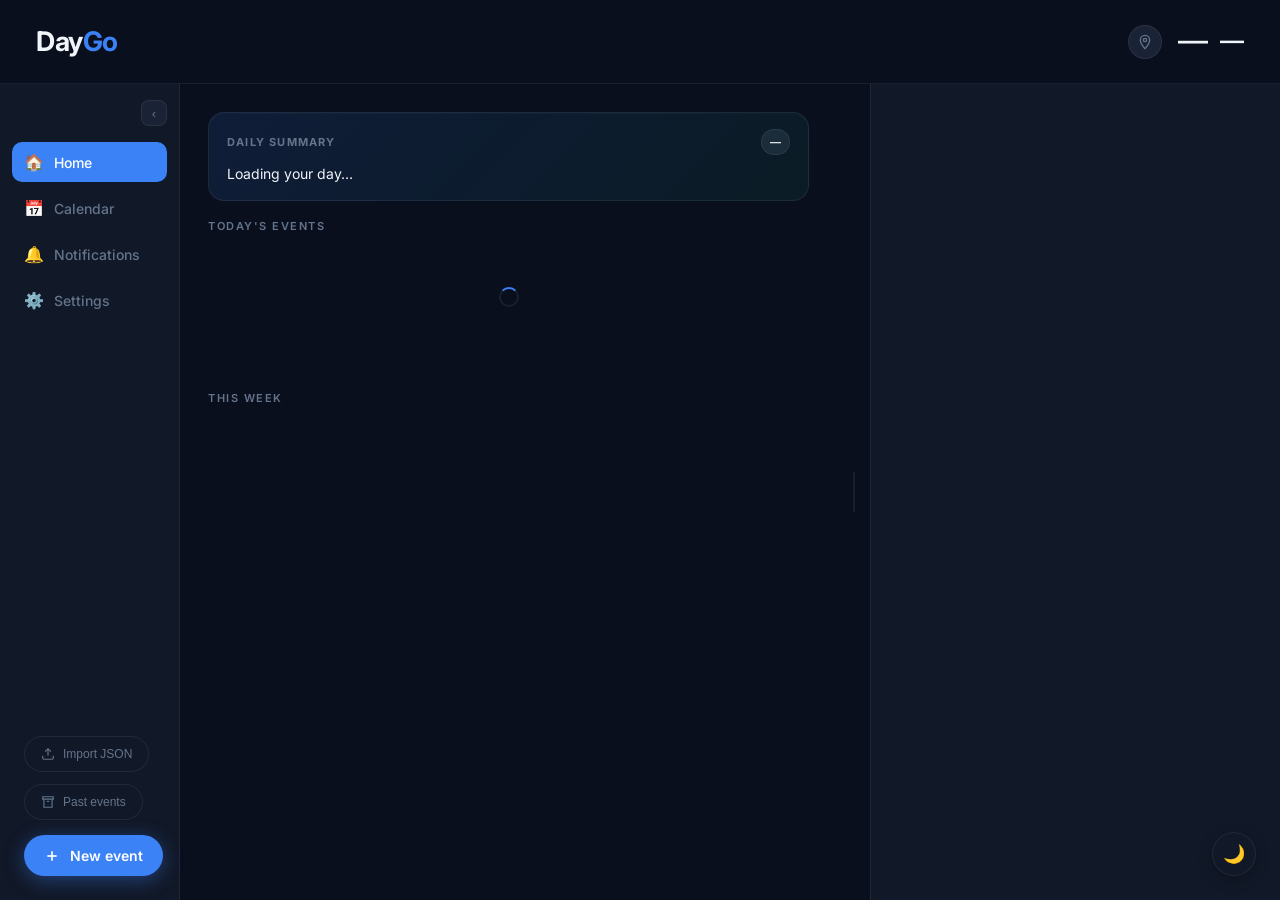
==== frontend/index.html @ 2841b11c "Dashboard summary" ====
<!DOCTYPE html>
<html lang="en" data-theme="dark">

<head>
  <meta charset="UTF-8">
  <meta name="viewport" content="width=device-width, initial-scale=1, viewport-fit=cover">
  <title>DayGo</title>
  <link href="https://fonts.googleapis.com/css2?family=Inter:wght@300;400;500;600;700&display=swap" rel="stylesheet">
  <link href="https://api.mapbox.com/mapbox-gl-js/v3.3.0/mapbox-gl.css" rel="stylesheet">
  <script src="https://api.mapbox.com/mapbox-gl-js/v3.3.0/mapbox-gl.js"></script>
  <style>
    :root {
      --bg: #0a0f1e;
      --surface: #111827;
      --surface2: #1a2235;
      --border: rgba(255, 255, 255, 0.07);
      --text: #f1f5f9;
      --text-muted: #64748b;
      --accent: #3b82f6;
      --accent-glow: rgba(59, 130, 246, 0.2);
      --upcoming: #3b82f6;
      --active: #10b981;
      --card-w: 280px;
      --radius: 14px;
      --transition: 0.22s cubic-bezier(.4, 0, .2, 1);
      --topbar-h: 84px;
    }

    [data-theme="light"] {
      --bg: #f0f4f8;
      --surface: #ffffff;
      --surface2: #e8edf3;
      --border: rgba(0, 0, 0, 0.08);
      --text: #0f172a;
      --text-muted: #94a3b8;
      --accent-glow: rgba(59, 130, 246, 0.1);
    }

    *,
    *::before,
    *::after {
      box-sizing: border-box;
      margin: 0;
      padding: 0;
    }

    html,
    body {
      height: 100%;
      font-family: 'Inter', sans-serif;
      background: var(--bg);
      color: var(--text);
      overflow: hidden;
      transition: background var(--transition), color var(--transition);
    }

    #topbar {
      position: fixed;
      top: 0;
      left: 0;
      right: 0;
      z-index: 100;
      height: var(--topbar-h);
      display: flex;
      align-items: center;
      justify-content: space-between;
      padding: 0 36px;
      padding-top: env(safe-area-inset-top, 0px);
      background: var(--bg);
      border-bottom: 1px solid var(--border);
    }

    #logo {
      font-size: 27px;
      font-weight: 700;
      letter-spacing: -0.5px;
      color: var(--text);
    }

    #logo span {
      color: var(--accent);
    }

    #weather-widget {
      display: flex;
      flex-direction: column;
      align-items: flex-end;
      gap: 3px;
      font-size: 21px;
      font-weight: 500;
      color: var(--text);
    }

    #weather-main {
      display: flex;
      align-items: center;
      gap: 12px;
    }

    #weather-widget .emoji {
      font-size: 30px;
    }

    #weather-temp {
      font-size: 24px;
      font-weight: 600;
    }

    #weather-city {
      font-size: 17px;
      color: var(--text-muted);
    }

    #topbar-right {
      display: flex;
      align-items: center;
      gap: 16px;
    }

    #locate-btn {
      width: 34px;
      height: 34px;
      flex-shrink: 0;
      border-radius: 50%;
      border: 1px solid var(--border);
      background: var(--surface2);
      color: var(--text-muted);
      display: flex;
      align-items: center;
      justify-content: center;
      cursor: pointer;
      font-size: 16px;
      transition: color var(--transition), background var(--transition), border-color var(--transition);
    }

    #locate-btn:hover {
      background: var(--surface);
      color: var(--text);
    }

    #locate-btn.active {
      color: var(--accent);
      border-color: var(--accent);
      box-shadow: 0 0 12px 2px rgba(59, 130, 246, 0.55);
    }

    #locate-btn.denied {
      color: #f59e0b;
      border-color: #f59e0b;
      box-shadow: 0 0 12px 2px rgba(245, 158, 11, 0.55);
    }

    #locate-btn.locating {
      animation: pulseLocate 1s ease-in-out infinite;
    }

    @keyframes pulseLocate {
      0%, 100% { opacity: 1; }
      50% { opacity: 0.4; }
    }

    #main {
      position: fixed;
      top: var(--topbar-h);
      left: 0;
      right: 0;
      bottom: 0;
      display: flex;
      flex-direction: row;
    }

    #event-area {
      flex: 1;
      display: flex;
      flex-direction: column;
      padding: 28px 0 28px 28px;
      min-width: 0;
      overflow: hidden;
    }

    #leave-by {
      margin-bottom: 24px;
      padding-right: 28px;
      flex-shrink: 0;
    }

    #leave-by .label {
      font-size: 11px;
      font-weight: 600;
      text-transform: uppercase;
      letter-spacing: 1.5px;
      color: var(--text-muted);
      margin-bottom: 4px;
    }

    #leave-by .time {
      font-size: 48px;
      font-weight: 700;
      line-height: 1;
      color: var(--accent);
      letter-spacing: -2px;
    }

    #leave-by .event-name {
      font-size: 13px;
      color: var(--text-muted);
      margin-top: 4px;
    }

    #leave-by.hidden {
      display: none;
    }

    .summary-card {
      background: linear-gradient(135deg, rgba(59, 130, 246, 0.12), rgba(16, 185, 129, 0.08));
      border: 1px solid var(--border);
      border-radius: 16px;
      padding: 16px 18px;
      margin-bottom: 18px;
      margin-right: 28px;
      box-shadow: inset 0 1px 0 rgba(255, 255, 255, 0.02);
    }

    .summary-header {
      display: flex;
      align-items: center;
      justify-content: space-between;
      gap: 12px;
      margin-bottom: 8px;
    }

    .summary-label {
      font-size: 11px;
      font-weight: 700;
      text-transform: uppercase;
      letter-spacing: 1.2px;
      color: var(--text-muted);
    }

    .summary-weather-pill {
      display: inline-flex;
      align-items: center;
      gap: 6px;
      padding: 5px 8px;
      border-radius: 999px;
      background: rgba(148, 163, 184, 0.12);
      border: 1px solid var(--border);
      font-size: 11px;
      color: var(--text);
      font-weight: 600;
    }

    .summary-card p {
      margin: 0;
      color: var(--text);
      font-size: 14px;
      line-height: 1.5;
    }

    #sections-scroll {
      flex: 1;
      min-height: 0;
      overflow-y: auto;
      overflow-x: hidden;
    }

    #sections-scroll::-webkit-scrollbar {
      width: 4px;
    }

    #sections-scroll::-webkit-scrollbar-track {
      background: transparent;
    }

    #sections-scroll::-webkit-scrollbar-thumb {
      background: var(--border);
      border-radius: 4px;
    }

    .events-section {
      flex-shrink: 0;
      margin-bottom: 28px;
    }

    .events-section:last-child {
      margin-bottom: 0;
    }

    .ribbon-label {
      font-size: 11px;
      font-weight: 600;
      text-transform: uppercase;
      letter-spacing: 1.5px;
      color: var(--text-muted);
      margin-bottom: 14px;
      padding-right: 28px;
      flex-shrink: 0;
    }

    .ribbon {
      display: flex;
      gap: 16px;
      overflow-x: auto;
      overflow-y: visible;
      padding-bottom: 16px;
      padding-right: 28px;
      scroll-snap-type: x mandatory;
      -webkit-overflow-scrolling: touch;
      flex-shrink: 0;
    }

    .ribbon::-webkit-scrollbar {
      height: 4px;
    }

    .ribbon::-webkit-scrollbar-track {
      background: transparent;
    }

    .ribbon::-webkit-scrollbar-thumb {
      background: var(--border);
      border-radius: 4px;
    }

    .event-card {
      flex: 0 0 var(--card-w);
      background: var(--surface);
      border: 1px solid var(--border);
      border-radius: var(--radius);
      padding: 20px;
      scroll-snap-align: start;
      cursor: pointer;
      transition: transform var(--transition), border-color var(--transition), box-shadow var(--transition);
      position: relative;
      overflow: hidden;
    }

    .event-card:hover {
      transform: translateY(-3px);
      box-shadow: 0 8px 32px var(--accent-glow);
    }

    .event-card:hover .card-actions {
      opacity: 1;
    }

    .event-card.active-card .card-status {
      color: #10b981 !important;
    }

    .card-accent-bar {
      position: absolute;
      top: 0;
      left: 0;
      right: 0;
      height: 3px;
      border-radius: var(--radius) var(--radius) 0 0;
    }

    .card-status {
      font-size: 10px;
      font-weight: 600;
      text-transform: uppercase;
      letter-spacing: 1px;
      margin-bottom: 10px;
    }

    .card-title {
      font-size: 16px;
      font-weight: 600;
      margin-bottom: 6px;
      white-space: nowrap;
      overflow: hidden;
      text-overflow: ellipsis;
    }

    .card-time {
      font-size: 22px;
      font-weight: 700;
      letter-spacing: -0.5px;
      color: var(--text);
      margin-bottom: 12px;
    }

    .card-divider {
      height: 1px;
      background: var(--border);
      margin-bottom: 12px;
    }

    .card-location {
      font-size: 12px;
      color: var(--text-muted);
      display: flex;
      align-items: flex-start;
      gap: 6px;
      line-height: 1.4;
      text-decoration: none;
      transition: color var(--transition);
    }

    .card-location:hover {
      color: var(--accent);
      text-decoration: underline;
    }

    .card-location svg {
      flex-shrink: 0;
      margin-top: 1px;
    }

    .card-description {
      font-size: 12px;
      color: var(--text-muted);
      line-height: 1.4;
      margin-top: 10px;
      display: -webkit-box;
      line-clamp: 2;
      -webkit-line-clamp: 2;
      -webkit-box-orient: vertical;
      overflow: hidden;
    }

    .day-toggle-row {
      display: flex;
      gap: 6px;
      flex-wrap: wrap;
    }

    .day-chip {
      width: 34px;
      height: 34px;
      border-radius: 8px;
      border: 1px solid var(--border);
      background: var(--surface2);
      color: var(--text-muted);
      font-size: 12px;
      font-weight: 600;
      font-family: 'Inter', sans-serif;
      cursor: pointer;
      display: flex;
      align-items: center;
      justify-content: center;
      transition: background var(--transition), color var(--transition), border-color var(--transition);
    }

    .day-chip.active {
      background: var(--accent);
      color: #fff;
      border-color: var(--accent);
    }

    #f-repeat-note {
      display: none;
      font-size: 12px;
      color: var(--text-muted);
      margin-bottom: 16px;
      line-height: 1.4;
    }

    .card-mode {
      margin-top: 12px;
      display: inline-flex;
      align-items: center;
      gap: 5px;
      font-size: 11px;
      font-weight: 500;
      color: var(--text-muted);
      background: var(--surface2);
      padding: 4px 10px;
      border-radius: 20px;
    }

    .card-dot {
      position: absolute;
      bottom: 14px;
      right: 14px;
      width: 10px;
      height: 10px;
      border-radius: 50%;
      border: 2px solid var(--surface);
    }

    .card-actions {
      position: absolute;
      top: 14px;
      right: 14px;
      display: flex;
      gap: 6px;
      opacity: 0;
      transition: opacity var(--transition);
    }

    .card-action-btn {
      width: 28px;
      height: 28px;
      border-radius: 8px;
      border: 1px solid var(--border);
      background: var(--surface2);
      color: var(--text-muted);
      display: flex;
      align-items: center;
      justify-content: center;
      cursor: pointer;
      font-size: 13px;
      transition: background var(--transition), color var(--transition), border-color var(--transition);
    }

    .card-action-btn:hover {
      background: var(--surface);
      color: var(--text);
      border-color: var(--accent);
    }

    .card-action-btn.delete:hover {
      border-color: #ef4444;
      color: #ef4444;
    }

    .empty-state {
      display: none;
      flex-direction: column;
      align-items: flex-start;
      justify-content: center;
      height: 120px;
      color: var(--text-muted);
    }

    .empty-state .big {
      font-size: 28px;
      margin-bottom: 8px;
    }

    .empty-state p {
      font-size: 14px;
    }

    #import-btn {
      position: fixed;
      left: 24px;
      bottom: calc(24px + env(safe-area-inset-bottom, 0px) + 104px);
      z-index: 200;
      display: flex;
      align-items: center;
      gap: 8px;
      font-size: 12px;
      font-weight: 500;
      color: var(--text-muted);
      background: var(--surface);
      border: 1px solid var(--border);
      padding: 10px 16px;
      border-radius: 30px;
      cursor: pointer;
      transition: color var(--transition), background var(--transition);
    }

    #import-btn:hover {
      color: var(--text);
      background: var(--surface2);
    }

    #import-overlay {
      position: fixed;
      inset: 0;
      z-index: 300;
      background: rgba(0, 0, 0, 0.6);
      backdrop-filter: blur(4px);
      display: flex;
      align-items: center;
      justify-content: center;
      opacity: 0;
      pointer-events: none;
      transition: opacity var(--transition);
    }

    #import-overlay.open {
      opacity: 1;
      pointer-events: all;
    }

    #import-modal {
      background: var(--surface);
      border: 1px solid var(--border);
      border-radius: 20px;
      padding: 32px;
      width: 520px;
      max-width: 95vw;
      max-height: 90vh;
      overflow-y: auto;
      transform: translateY(16px);
      transition: transform var(--transition);
    }

    #import-overlay.open #import-modal {
      transform: translateY(0);
    }

    #import-modal h2 {
      font-size: 20px;
      font-weight: 700;
      margin-bottom: 16px;
    }

    #import-modal p.hint {
      font-size: 12px;
      color: var(--text-muted);
      margin-bottom: 16px;
      line-height: 1.5;
    }

    #import-json {
      width: 100%;
      padding: 12px 14px;
      border-radius: 10px;
      background: var(--surface2);
      border: 1px solid var(--border);
      color: var(--text);
      font-size: 12px;
      font-family: 'SFMono-Regular', Consolas, monospace;
      outline: none;
      resize: vertical;
      min-height: 220px;
      line-height: 1.5;
      transition: border-color var(--transition);
    }

    #import-json:focus {
      border-color: var(--accent);
    }

    #archive-btn {
      position: fixed;
      left: 24px;
      bottom: calc(24px + env(safe-area-inset-bottom, 0px) + 56px);
      z-index: 200;
      display: flex;
      align-items: center;
      gap: 8px;
      font-size: 12px;
      font-weight: 500;
      color: var(--text-muted);
      background: var(--surface);
      border: 1px solid var(--border);
      padding: 10px 16px;
      border-radius: 30px;
      cursor: pointer;
      transition: color var(--transition), background var(--transition);
    }

    #archive-btn:hover {
      color: var(--text);
      background: var(--surface2);
    }

    #resize-handle {
      width: clamp(10px, 1vw, 18px);
      flex-shrink: 0;
      background: transparent;
      cursor: col-resize;
      position: relative;
      margin: 0 clamp(8px, 0.8vw, 16px);
    }

    #resize-handle::after {
      content: '';
      position: absolute;
      top: 50%;
      left: 50%;
      transform: translate(-50%, -50%);
      width: 2px;
      height: 40px;
      background: var(--border);
      border-radius: 2px;
      transition: background var(--transition), height var(--transition);
    }

    #resize-handle:hover::after,
    #resize-handle.dragging::after {
      background: var(--accent);
      height: 60px;
    }

    #map-panel {
      width: clamp(260px, 32vw, 420px);
      flex-shrink: 0;
      background: var(--surface);
      border-left: 1px solid var(--border);
      display: flex;
      flex-direction: column;
      min-width: 200px;
      max-width: 60vw;
    }

    #map {
      flex: 1;
    }

    #nav-sidebar {
      width: clamp(150px, 18vw, 180px);
      flex-shrink: 0;
      background: var(--surface);
      border-right: 1px solid var(--border);
      display: flex;
      flex-direction: column;
      gap: 6px;
      padding: 16px 12px;
      overflow: hidden;
      transition: width var(--transition), padding var(--transition);
    }

    #nav-sidebar.collapsed {
      width: 60px;
      padding: 16px 10px;
    }

    #nav-toggle {
      align-self: flex-end;
      width: 26px;
      height: 26px;
      border-radius: 8px;
      border: 1px solid var(--border);
      background: var(--surface2);
      color: var(--text-muted);
      font-size: 13px;
      cursor: pointer;
      margin-bottom: 10px;
      flex-shrink: 0;
      transition: transform var(--transition), background var(--transition), color var(--transition);
    }

    #nav-sidebar.collapsed #nav-toggle {
      transform: rotate(180deg);
    }

    .nav-btn {
      position: relative;
      display: flex;
      align-items: center;
      gap: 10px;
      padding: 10px 12px;
      border-radius: 10px;
      border: none;
      background: transparent;
      color: var(--text-muted);
      font-size: 14px;
      font-weight: 500;
      font-family: 'Inter', sans-serif;
      cursor: pointer;
      white-space: nowrap;
      transition: background var(--transition), color var(--transition);
    }

    .nav-btn:hover {
      background: var(--surface2);
      color: var(--text);
    }

    .nav-btn.active {
      background: var(--accent);
      color: #fff;
    }

    .nav-btn.has-unread .nav-badge {
      opacity: 1;
      transform: scale(1);
    }

    .nav-icon {
      font-size: 16px;
      flex-shrink: 0;
    }

    .nav-badge {
      position: absolute;
      top: 6px;
      right: 8px;
      min-width: 18px;
      height: 18px;
      padding: 0 6px;
      border-radius: 999px;
      background: #ef4444;
      color: #fff;
      font-size: 10px;
      font-weight: 700;
      line-height: 18px;
      text-align: center;
      box-shadow: 0 0 12px rgba(239, 68, 68, 0.7);
      opacity: 0;
      transform: scale(0.7);
      transition: opacity var(--transition), transform var(--transition);
    }

    #nav-sidebar.collapsed .nav-label {
      display: none;
    }

    #content-area {
      flex: 1;
      display: flex;
      flex-direction: column;
      min-width: 0;
      overflow: hidden;
    }

    #home-view {
      flex: 1;
      display: flex;
      min-height: 0;
    }

    .mapboxgl-ctrl-bottom-left,
    .mapboxgl-ctrl-bottom-right {
      display: none;
    }

    #theme-toggle {
      position: fixed;
      bottom: 24px;
      right: 24px;
      z-index: 200;
      bottom: calc(24px + env(safe-area-inset-bottom, 0px));
      width: 44px;
      height: 44px;
      border-radius: 50%;
      background: var(--surface);
      border: 1px solid var(--border);
      display: flex;
      align-items: center;
      justify-content: center;
      cursor: pointer;
      font-size: 18px;
      box-shadow: 0 4px 16px rgba(0, 0, 0, 0.2);
      transition: background var(--transition), transform var(--transition);
    }

    #theme-toggle:hover {
      transform: scale(1.08);
    }

    #create-btn {
      position: fixed;
      bottom: 24px;
      left: 24px;
      z-index: 200;
      bottom: calc(24px + env(safe-area-inset-bottom, 0px));
      display: flex;
      align-items: center;
      gap: 10px;
      padding: 12px 20px;
      border-radius: 30px;
      background: var(--accent);
      color: #fff;
      border: none;
      cursor: pointer;
      font-size: 14px;
      font-weight: 600;
      font-family: 'Inter', sans-serif;
      box-shadow: 0 4px 20px rgba(59, 130, 246, 0.4);
      transition: transform var(--transition), box-shadow var(--transition);
    }

    #create-btn:hover {
      transform: translateY(-2px);
      box-shadow: 0 8px 28px rgba(59, 130, 246, 0.5);
    }

    #modal-overlay {
      position: fixed;
      inset: 0;
      z-index: 300;
      background: rgba(0, 0, 0, 0.6);
      backdrop-filter: blur(4px);
      display: flex;
      align-items: center;
      justify-content: center;
      opacity: 0;
      pointer-events: none;
      transition: opacity var(--transition);
    }

    #modal-overlay.open {
      opacity: 1;
      pointer-events: all;
    }

    #modal {
      background: var(--surface);
      border: 1px solid var(--border);
      border-radius: 20px;
      padding: 32px;
      width: 440px;
      max-width: 95vw;
      max-height: 90vh;
      overflow-y: auto;
      transform: translateY(16px);
      transition: transform var(--transition);
    }

    #modal-overlay.open #modal {
      transform: translateY(0);
    }

    #modal h2 {
      font-size: 20px;
      font-weight: 700;
      margin-bottom: 24px;
    }

    .field {
      margin-bottom: 16px;
    }

    .field label {
      display: block;
      font-size: 11px;
      font-weight: 600;
      text-transform: uppercase;
      letter-spacing: 1px;
      color: var(--text-muted);
      margin-bottom: 6px;
    }

    .field input,
    .field select,
    .field textarea {
      width: 100%;
      padding: 10px 14px;
      border-radius: 10px;
      background: var(--surface2);
      border: 1px solid var(--border);
      color: var(--text);
      font-size: 14px;
      font-family: 'Inter', sans-serif;
      outline: none;
      transition: border-color var(--transition);
    }

    .field textarea {
      resize: vertical;
      min-height: 64px;
      line-height: 1.4;
    }

    .field input:focus,
    .field select:focus,
    .field textarea:focus {
      border-color: var(--accent);
    }

    .field select option {
      background: var(--surface);
    }

    .field-row {
      display: flex;
      gap: 12px;
    }

    .field-row .field {
      flex: 1;
    }

    #autocomplete-results {
      background: var(--surface);
      border: 1px solid var(--border);
      border-radius: 10px;
      margin-top: 4px;
      overflow: hidden;
      max-height: 180px;
      overflow-y: auto;
    }

    .autocomplete-item {
      padding: 10px 14px;
      font-size: 13px;
      cursor: pointer;
      border-bottom: 1px solid var(--border);
      transition: background var(--transition);
    }

    .autocomplete-item:last-child {
      border-bottom: none;
    }

    .autocomplete-item:hover {
      background: var(--surface2);
    }

    .modal-actions {
      display: flex;
      gap: 10px;
      margin-top: 24px;
    }

    .btn-primary {
      flex: 1;
      padding: 12px;
      border-radius: 10px;
      background: var(--accent);
      color: #fff;
      border: none;
      font-size: 14px;
      font-weight: 600;
      font-family: 'Inter', sans-serif;
      cursor: pointer;
      transition: opacity var(--transition);
    }

    .btn-primary:hover {
      opacity: 0.9;
    }

    .btn-secondary {
      padding: 12px 20px;
      border-radius: 10px;
      background: var(--surface2);
      color: var(--text);
      border: 1px solid var(--border);
      font-size: 14px;
      font-weight: 500;
      font-family: 'Inter', sans-serif;
      cursor: pointer;
    }

    #archive-overlay {
      position: fixed;
      inset: 0;
      z-index: 300;
      background: rgba(0, 0, 0, 0.5);
      backdrop-filter: blur(4px);
      opacity: 0;
      pointer-events: none;
      transition: opacity var(--transition);
    }

    #archive-overlay.open {
      opacity: 1;
      pointer-events: all;
    }

    #archive-drawer {
      position: fixed;
      bottom: 0;
      left: 0;
      z-index: 400;
      background: var(--surface);
      border-top: 1px solid var(--border);
      border-radius: 20px 20px 0 0;
      padding: 28px;
      padding-bottom: calc(28px + env(safe-area-inset-bottom, 0px));
      max-height: 60vh;
      overflow-y: auto;
      transform: translateY(100%);
      transition: transform var(--transition);
      width: 100%;
    }

    #archive-overlay.open+#archive-drawer {
      transform: translateY(0);
    }

    #archive-drawer h2 {
      font-size: 18px;
      font-weight: 700;
      margin-bottom: 20px;
    }

    .archive-item {
      display: flex;
      justify-content: space-between;
      align-items: center;
      padding: 14px 0;
      border-bottom: 1px solid var(--border);
    }

    .archive-item:last-child {
      border-bottom: none;
    }

    .archive-item .info .title {
      font-size: 14px;
      font-weight: 600;
    }

    .archive-item .info .meta {
      font-size: 12px;
      color: var(--text-muted);
      margin-top: 2px;
    }

    .archive-item .time {
      font-size: 14px;
      font-weight: 600;
      color: var(--text-muted);
    }

    #archive-close {
      float: right;
      background: none;
      border: none;
      color: var(--text-muted);
      font-size: 20px;
      cursor: pointer;
      margin-top: -4px;
    }

    #archive-empty {
      color: var(--text-muted);
      font-size: 14px;
    }

    #archive-clear-btn {
      display: block;
      margin: -8px 0 16px auto;
      padding: 6px 14px;
      font-size: 12px;
      font-weight: 500;
      color: var(--text-muted);
      background: var(--surface2);
      border: 1px solid var(--border);
      border-radius: 20px;
      cursor: pointer;
      transition: color var(--transition), border-color var(--transition);
    }

    #archive-clear-btn:hover {
      color: #ef4444;
      border-color: #ef4444;
    }

    .archive-item-remove {
      width: 22px;
      height: 22px;
      border-radius: 6px;
      border: none;
      background: none;
      color: var(--text-muted);
      font-size: 14px;
      cursor: pointer;
      margin-left: 10px;
      transition: color var(--transition), background var(--transition);
    }

    .archive-item-remove:hover {
      color: #ef4444;
      background: var(--surface2);
    }

    #settings-view {
      flex: 1;
      display: flex;
      flex-direction: column;
      min-height: 0;
      padding: 28px;
      overflow-y: auto;
    }

    #notifications-view {
      flex: 1;
      display: flex;
      flex-direction: column;
      min-height: 0;
      padding: 28px;
      overflow-y: auto;
    }

    .settings-header {
      margin-bottom: 20px;
    }

    .settings-header h2 {
      margin: 0;
      font-size: 30px;
      letter-spacing: -0.8px;
    }

    .settings-grid {
      display: grid;
      grid-template-columns: repeat(2, minmax(220px, 1fr));
      gap: 18px;
    }

    .settings-card {
      background: var(--surface);
      border: 1px solid var(--border);
      border-radius: 16px;
      padding: 18px 20px;
    }

    .settings-card h3 {
      margin: 0 0 10px;
      font-size: 15px;
    }

    .settings-card p,
    .settings-card label {
      color: var(--text-muted);
      font-size: 13px;
      margin: 0;
      line-height: 1.5;
    }

    .settings-row {
      display: flex;
      align-items: center;
      justify-content: space-between;
      gap: 12px;
      margin-top: 12px;
      padding-top: 12px;
      border-top: 1px solid var(--border);
    }

    .notifications-header {
      display: flex;
      align-items: center;
      gap: 12px;
      margin-bottom: 20px;
    }

    .notifications-header h2 {
      margin: 0;
      font-size: 30px;
      letter-spacing: -0.8px;
    }

    .pending-pill {
      display: inline-flex;
      align-items: center;
      gap: 6px;
      padding: 6px 10px;
      border-radius: 999px;
      background: rgba(239, 68, 68, 0.14);
      border: 1px solid rgba(239, 68, 68, 0.45);
      color: #fca5a5;
      font-size: 11px;
      font-weight: 700;
      letter-spacing: 0.08em;
      text-transform: uppercase;
    }

    .pending-pill::before {
      content: "";
      width: 8px;
      height: 8px;
      border-radius: 50%;
      background: #ef4444;
      box-shadow: 0 0 8px rgba(239, 68, 68, 0.9);
    }

    .notification-list {
      display: flex;
      flex-direction: column;
      gap: 12px;
    }

    .notification-item {
      background: var(--surface);
      border: 1px solid var(--border);
      border-radius: 14px;
      padding: 16px 18px;
      display: flex;
      flex-direction: column;
      gap: 8px;
    }

    .notification-item strong {
      font-size: 15px;
    }

    .notification-item span {
      color: var(--text-muted);
      font-size: 13px;
    }

    .notification-empty {
      background: var(--surface);
      border: 1px dashed var(--border);
      border-radius: 14px;
      padding: 20px;
      color: var(--text-muted);
      font-size: 14px;
    }

    .toggle-pill {
      width: 42px;
      height: 22px;
      border-radius: 999px;
      background: var(--surface2);
      border: 1px solid var(--border);
      position: relative;
      display: inline-block;
    }

    .toggle-pill::after {
      content: '';
      position: absolute;
      top: 2px;
      left: 2px;
      width: 14px;
      height: 14px;
      border-radius: 50%;
      background: var(--text);
      transition: transform var(--transition);
    }

    .toggle-pill.on {
      background: rgba(59, 130, 246, 0.2);
      border-color: rgba(59, 130, 246, 0.5);
    }

    .toggle-pill.on::after {
      transform: translateX(20px);
      background: var(--accent);
    }

    #calendar-view {
      flex: 1;
      display: flex;
      flex-direction: column;
      min-height: 0;
      padding: 28px;
      overflow-y: auto;
    }

    #calendar-header {
      display: flex;
      align-items: center;
      justify-content: center;
      gap: 12px;
      margin-bottom: 20px;
      flex-shrink: 0;
    }

    #calendar-month-label {
      flex: 1;
      text-align: center;
      font-size: 18px;
      font-weight: 700;
    }

    .cal-nav-btn {
      width: 32px;
      height: 32px;
      border-radius: 8px;
      border: 1px solid var(--border);
      background: var(--surface2);
      color: var(--text);
      font-size: 16px;
      font-family: 'Inter', sans-serif;
      cursor: pointer;
      transition: background var(--transition), border-color var(--transition);
    }

    .cal-nav-btn:hover {
      border-color: var(--accent);
    }

    #calendar-body {
      display: flex;
      gap: 24px;
      min-height: 0;
    }

    #calendar-grid {
      flex: 0 1 480px;
      min-width: 280px;
      display: grid;
      grid-template-columns: repeat(7, 1fr);
      gap: 6px;
      align-content: start;
    }

    .cal-weekday {
      text-align: center;
      font-size: 11px;
      font-weight: 600;
      color: var(--text-muted);
      padding-bottom: 6px;
    }

    .cal-cell {
      aspect-ratio: 1;
      border-radius: 10px;
      background: var(--surface2);
      border: 1px solid transparent;
      padding: 6px;
      cursor: pointer;
      display: flex;
      flex-direction: column;
      justify-content: space-between;
      transition: border-color var(--transition), background var(--transition);
    }

    .cal-cell:hover {
      border-color: var(--accent);
    }

    .cal-cell.dim {
      opacity: 0.35;
      cursor: default;
    }

    .cal-cell.dim:hover {
      border-color: transparent;
    }

    .cal-cell.today {
      border-color: var(--accent);
    }

    .cal-cell.selected {
      background: var(--accent-glow);
      border-color: var(--accent);
    }

    .cal-daynum {
      font-size: 12px;
      font-weight: 600;
    }

    .cal-dots {
      display: flex;
      gap: 3px;
      align-items: center;
      flex-wrap: wrap;
    }

    .cal-dot {
      width: 6px;
      height: 6px;
      border-radius: 50%;
      flex-shrink: 0;
    }

    .cal-more {
      font-size: 9px;
      color: var(--text-muted);
    }

    #calendar-day-panel {
      flex: 1;
      min-width: 220px;
      border-left: 1px solid var(--border);
      padding-left: 20px;
      display: flex;
      flex-direction: column;
      overflow-y: auto;
    }

    #calendar-day-title {
      font-size: 14px;
      font-weight: 700;
      margin-bottom: 14px;
      flex-shrink: 0;
    }

    .cal-day-item {
      position: relative;
      background: var(--surface2);
      border-left: 3px solid var(--accent);
      border-radius: 8px;
      padding: 10px 12px;
      margin-bottom: 10px;
    }

    .cal-day-item-top {
      display: flex;
      justify-content: space-between;
      align-items: center;
      gap: 8px;
      margin-bottom: 4px;
    }

    .cal-day-item-title {
      font-size: 13px;
      font-weight: 600;
      white-space: nowrap;
      overflow: hidden;
      text-overflow: ellipsis;
    }

    .cal-day-item-actions {
      display: flex;
      gap: 4px;
      flex-shrink: 0;
    }

    .cal-day-item-time {
      font-size: 12px;
      color: var(--text-muted);
    }

    .cal-day-item-loc {
      font-size: 11px;
      color: var(--text-muted);
      margin-top: 4px;
    }

    .cal-empty {
      font-size: 13px;
      color: var(--text-muted);
    }

    .spinner {
      width: 20px;
      height: 20px;
      border: 2px solid var(--border);
      border-top-color: var(--accent);
      border-radius: 50%;
      animation: spin 0.6s linear infinite;
      margin: 40px auto;
    }

    @keyframes spin {
      to {
        transform: rotate(360deg);
      }
    }

    .mode-icon {
      font-size: 13px;
    }

    body.resizing {
      user-select: none;
      cursor: col-resize;
    }

    @media (max-width: 1100px) {
      #topbar {
        padding: 0 20px;
      }

      #logo {
        font-size: 24px;
      }

      #weather-widget {
        font-size: 18px;
      }

      #weather-temp {
        font-size: 22px;
      }

      #main {
        flex-direction: column;
      }

      #nav-sidebar {
        width: 100% !important;
        flex-direction: row;
        align-items: center;
        border-right: none;
        border-bottom: 1px solid var(--border);
        padding: 10px 16px !important;
        gap: 10px;
        overflow-x: auto;
      }

      #nav-toggle {
        display: none;
      }

      #nav-sidebar.collapsed .nav-label {
        display: inline;
      }

      #content-area {
        flex: 1;
        min-height: 0;
        height: 52vh;
      }

      #map-panel {
        width: 100% !important;
        max-width: 100%;
        min-width: 0;
        border-left: none;
        border-top: 1px solid var(--border);
        min-height: 260px;
      }

      #resize-handle {
        display: none;
      }
    }

    @media (max-width: 640px) {
      :root {
        --topbar-h: 78px;
        --card-w: 240px;
      }

      #topbar {
        padding: 0 16px;
      }

      #main {
        flex-direction: column;
      }

      #nav-sidebar {
        width: 100% !important;
        flex-direction: row;
        align-items: center;
        border-right: none;
        border-bottom: 1px solid var(--border);
        padding: 10px 12px !important;
        gap: 8px;
        overflow-x: auto;
      }

      #nav-toggle {
        display: none;
      }

      #nav-sidebar.collapsed .nav-label {
        display: inline;
      }

      .nav-btn {
        padding: 8px 12px;
        font-size: 12px;
        flex-shrink: 0;
      }

      .nav-badge {
        top: 2px;
        right: 4px;
        min-width: 14px;
        height: 14px;
        line-height: 14px;
        font-size: 9px;
      }

      #content-area {
        flex: 0 0 auto;
        height: 56%;
        overflow: hidden;
      }

      #event-area {
        padding: 20px 0 12px 16px;
        overflow: hidden;
      }

      #calendar-view {
        padding: 20px 16px;
      }

      #leave-by .time {
        font-size: 36px;
      }

      #leave-by {
        margin-bottom: 16px;
        padding-right: 16px;
      }

      .ribbon-label {
        padding-right: 16px;
      }

      .ribbon {
        padding-right: 16px;
      }

      .event-card {
        flex-basis: min(220px, calc(100vw - 72px));
        padding: 16px;
      }

      .card-title {
        font-size: 16px;
      }

      .card-time,
      .card-location,
      .card-description,
      .card-mode {
        font-size: 12px;
      }

      #archive-btn,
      #import-btn {
        position: static;
        background: none;
        border: none;
        padding-right: 16px;
        padding-top: 12px;
        border-radius: 0;
        align-self: flex-start;
      }

      #resize-handle {
        display: none;
      }

      #calendar-body {
        flex-direction: column;
      }

      #calendar-day-panel {
        border-left: none;
        border-top: 1px solid var(--border);
        padding-left: 0;
        padding-top: 16px;
        margin-top: 16px;
      }

      #map-panel {
        flex: 1;
        width: 100% !important;
        max-width: 100%;
        min-width: 0;
        border-left: none;
        border-top: 1px solid var(--border);
      }

      .settings-grid {
        grid-template-columns: 1fr;
        gap: 12px;
      }

      .settings-card {
        padding: 14px 16px;
      }

      .settings-card h3 {
        font-size: 14px;
      }

      .settings-row {
        margin-top: 10px;
        padding-top: 10px;
      }

      #settings-view,
      #notifications-view,
      #calendar-view {
        padding: 18px 16px 24px;
      }

      #create-btn,
      #theme-toggle {
        bottom: calc(16px + env(safe-area-inset-bottom, 0px));
      }

      #create-btn {
        left: 16px;
        padding: 10px 16px;
        font-size: 13px;
      }

      #theme-toggle {
        right: 16px;
        width: 40px;
        height: 40px;
        font-size: 16px;
      }

      #modal {
        padding: 24px;
        border-radius: 16px;
      }

      .field-row {
        flex-direction: column;
        gap: 0;
      }

      .card-actions {
        opacity: 1;
      }
    }
  </style>
</head>

<body>

  <div id="topbar">
    <div id="logo">Day<span>Go</span></div>
    <div id="topbar-right">
      <button id="locate-btn" onclick="handleLocateClick()" title="Use my location">
        <svg width="16" height="16" fill="none" stroke="currentColor" stroke-width="2" viewBox="0 0 24 24"><path d="M12 2C8.13 2 5 5.13 5 9c0 5.25 7 13 7 13s7-7.75 7-13c0-3.87-3.13-7-7-7z"/><circle cx="12" cy="9" r="2.5"/></svg>
      </button>
      <div id="weather-widget">
        <div id="weather-main">
          <span class="emoji" id="weather-emoji">—</span>
          <span id="weather-temp">—</span>
        </div>
        <span id="weather-city"></span>
      </div>
    </div>
  </div>

  <div id="main">
    <div id="nav-sidebar">
      <button id="nav-toggle" onclick="toggleSidebar()" title="Collapse sidebar">‹</button>
      <button class="nav-btn active" id="nav-home-btn" onclick="switchView('home')">
        <span class="nav-icon">🏠</span><span class="nav-label">Home</span>
      </button>
      <button class="nav-btn" id="nav-calendar-btn" onclick="switchView('calendar')">
        <span class="nav-icon">📅</span><span class="nav-label">Calendar</span>
      </button>
      <button class="nav-btn" id="nav-notifications-btn" onclick="switchView('notifications')" title="Notifications">
        <span class="nav-icon">🔔</span><span class="nav-label">Notifications</span><span id="nav-notifications-badge" class="nav-badge" aria-label="Unread notifications">0</span>
      </button>
      <button class="nav-btn" id="nav-settings-btn" onclick="switchView('settings')" title="Settings">
        <span class="nav-icon">⚙️</span><span class="nav-label">Settings</span>
      </button>
    </div>
    <div id="content-area">
      <div id="home-view">
        <div id="event-area">
          <div id="leave-by" class="hidden">
            <div class="label">Leave by</div>
            <div class="time" id="leave-time">—</div>
            <div class="event-name" id="leave-event-name"></div>
          </div>
          <div class="summary-card" id="daily-summary-card">
            <div class="summary-header">
              <span class="summary-label">Daily summary</span>
              <span class="summary-weather-pill" id="summary-weather-pill">—</span>
            </div>
            <p id="daily-summary-text">Loading your day…</p>
          </div>
          <div id="sections-scroll">
            <div class="events-section" id="section-today">
              <div class="ribbon-label">Today's events</div>
              <div class="ribbon" id="ribbon-today">
                <div class="spinner"></div>
              </div>
              <div class="empty-state" id="empty-state-today">
                <div class="big">📭</div>
                <p>Nothing coming up. Add an event to get started.</p>
              </div>
            </div>
            <div class="events-section" id="section-week">
              <div class="ribbon-label">This week</div>
              <div class="ribbon" id="ribbon-week"></div>
              <div class="empty-state" id="empty-state-week">
                <div class="big">📭</div>
                <p>Nothing else this week.</p>
              </div>
            </div>
          </div>
          <button id="import-btn" onclick="openImportModal()">
            <svg width="14" height="14" fill="none" stroke="currentColor" stroke-width="2" viewBox="0 0 24 24">
              <path d="M21 15v4a2 2 0 0 1-2 2H5a2 2 0 0 1-2-2v-4" />
              <polyline points="17 8 12 3 7 8" />
              <line x1="12" y1="3" x2="12" y2="15" />
            </svg>
            Import JSON
          </button>
          <button id="archive-btn" onclick="openArchive()">
            <svg width="14" height="14" fill="none" stroke="currentColor" stroke-width="2" viewBox="0 0 24 24">
              <path d="M3 3h18v4H3zM5 7v14h14V7" />
              <line x1="10" y1="11" x2="14" y2="11" />
            </svg>
            Past events
          </button>
        </div>
      </div>
      <div id="calendar-view" style="display:none;">
        <div id="calendar-header">
          <button class="cal-nav-btn" onclick="changeCalendarMonth(-1)">‹</button>
          <div id="calendar-month-label">—</div>
          <button class="cal-nav-btn" onclick="changeCalendarMonth(1)">›</button>
        </div>
        <div id="calendar-body">
          <div id="calendar-grid"></div>
          <div id="calendar-day-panel">
            <div id="calendar-day-title">Select a day</div>
            <div id="calendar-day-list"></div>
          </div>
        </div>
      </div>
      <div id="settings-view" style="display:none;">
        <div class="settings-header">
          <h2>Settings</h2>
        </div>
        <div class="settings-grid">
          <div class="settings-card">
            <h3>Preferences</h3>
            <div class="settings-row">
              <label>Dark mode</label>
              <button type="button" class="toggle-pill on" data-theme-toggle="dark" aria-label="Dark mode enabled" aria-pressed="true"></button>
            </div>
          </div>

          <div class="settings-card">
            <h3>Notifications</h3>
            <div class="settings-row">
              <label>Event reminders</label>
              <button type="button" class="toggle-pill on" data-reminder-toggle aria-label="Event reminders enabled" aria-pressed="true"></button>
            </div>
            <div class="settings-row" id="reminder-time-row" style="display:flex; align-items:center; justify-content:space-between; gap:12px;">
              <label>Send reminder</label>
              <select id="reminder-minutes" style="padding:8px 10px; border-radius:10px; border:1px solid var(--border); background: var(--surface2); color: var(--text); font: inherit; min-width: 120px;">
                <option value="15">15 minutes</option>
                <option value="30">30 minutes</option>
                <option value="60">60 minutes</option>
              </select>
            </div>
          </div>

          <div class="settings-card">
            <h3>Travel</h3>
            <div class="settings-row" style="display:block; border-top:none; padding-top:0; margin-top:0;">
              <label for="default-transport">Default transportation</label>
              <select id="default-transport" style="width:100%; margin-top:10px; padding:10px 12px; border-radius:10px; border:1px solid var(--border); background: var(--surface2); color: var(--text); font: inherit;">
                <option value="CAR">Car</option>
                <option value="TRANSIT">Transit</option>
                <option value="WALK">Walk</option>
                <option value="BIKE">Bicycle</option>
              </select>
            </div>
          </div>

        </div>
      </div>

      <div id="notifications-view" style="display:none;">
        <div class="notifications-header">
          <h2>Notifications</h2>
          <span id="notifications-pending-pill" class="pending-pill" style="display:none;">Pending</span>
        </div>
        <div id="notification-list" class="notification-list"></div>
      </div>
    </div>
    <div id="resize-handle"></div>
    <div id="map-panel">
      <div id="map"></div>
    </div>
  </div>

  <button id="theme-toggle" onclick="toggleTheme()" title="Toggle theme">🌙</button>
  <button id="create-btn" onclick="openModal()">
    <svg width="16" height="16" fill="none" stroke="currentColor" stroke-width="2.5" viewBox="0 0 24 24">
      <line x1="12" y1="5" x2="12" y2="19" />
      <line x1="5" y1="12" x2="19" y2="12" />
    </svg>
    New event
  </button>

  <div id="modal-overlay" onclick="handleOverlayClick(event)">
    <div id="modal">
      <h2 id="modal-title">New event</h2>
      <div class="field">
        <label>Title</label>
        <input type="text" id="f-title" placeholder="Doctor appointment">
      </div>
      <div class="field">
        <label>Destination</label>
        <input type="text" id="f-location" placeholder="Start typing an address…" autocomplete="off"
          oninput="onLocationInput(this.value)">
        <div id="autocomplete-results" style="display:none"></div>
      </div>
      <div class="field">
        <label>Date (leave blank for today)</label>
        <input type="date" id="f-date">
      </div>
      <div class="field-row">
        <div class="field"><label>Start time</label><input type="time" id="f-start"></div>
        <div class="field"><label>End time (optional)</label><input type="time" id="f-end"></div>
      </div>
      <div class="field" id="f-repeat-field-wrap">
        <label>Repeat</label>
        <select id="f-repeat" onchange="onRepeatChange()">
          <option value="">Does not repeat</option>
          <option value="DAILY">Daily</option>
          <option value="WEEKLY">Weekly</option>
          <option value="MONTHLY">Monthly</option>
        </select>
        <div id="f-repeat-days-field" style="display:none; margin-top:10px;">
          <div id="f-repeat-days" class="day-toggle-row"></div>
        </div>
        <div class="field-row" id="f-repeat-extra-field" style="display:none; margin-top:10px;">
          <div class="field"><label>Every</label><input type="number" id="f-repeat-interval" min="1" value="1"></div>
          <div class="field"><label>Ends (optional)</label><input type="date" id="f-repeat-until"></div>
        </div>
      </div>
      <p id="f-repeat-note">Part of a repeating series — this change applies to just this event.</p>
      <div class="field">
        <label>Transport</label>
        <select id="f-mode">
          <option value="CAR">🚗 Car</option>
          <option value="TRANSIT">🚌 Transit</option>
          <option value="WALK">🚶 Walk</option>
          <option value="BIKE">🚲 Bike</option>
        </select>
      </div>
      <div class="field">
        <label>Description (optional)</label>
        <textarea id="f-description" placeholder="Any notes about this event…"></textarea>
      </div>
      <div class="modal-actions">
        <button class="btn-secondary" onclick="closeModal()">Cancel</button>
        <button class="btn-primary" id="modal-submit" onclick="submitEvent()">Add event</button>
      </div>
    </div>
  </div>

  <div id="import-overlay" onclick="handleImportOverlayClick(event)">
    <div id="import-modal">
      <h2>Import events (JSON)</h2>
      <p class="hint">Paste a single event object or an array of them — same shape the app sends when creating an event (title, location, date, startTime, endTime, mode, description, recurrence).</p>
      <textarea id="import-json" spellcheck="false" placeholder='[
  {
    "title": "Calculus",
    "location": "Tamiami, Miami, FL",
    "startTime": "14:00",
    "endTime": "15:40",
    "mode": "CAR",
    "recurrence": {
      "frequency": "WEEKLY",
      "daysOfWeek": ["TUESDAY", "THURSDAY"],
      "interval": 1,
      "until": null
    }
  }
]'></textarea>
      <div class="modal-actions">
        <button class="btn-secondary" onclick="closeImportModal()">Cancel</button>
        <button class="btn-primary" onclick="submitImport()">Import</button>
      </div>
    </div>
  </div>

  <div id="archive-overlay" onclick="closeArchive()"></div>
  <div id="archive-drawer">
    <button id="archive-close" onclick="closeArchive()">✕</button>
    <h2>Past events</h2>
    <button id="archive-clear-btn" onclick="clearAllPastEvents()">Clear all</button>
    <div id="archive-list"></div>
  </div>

  <script>
    const API = 'http://carolyn-unpainted.tun.ply.gg:52080';
    const MAPBOX_TOKEN = 'pk.eyJ1Ijoic3VwZXJmMWNpYWwiLCJhIjoiY211ajBicjdzMDAwbTJ3b213cXl0NTVxbyJ9.huWv0NEx-7EOvFz7dRTamg';
    mapboxgl.accessToken = MAPBOX_TOKEN;

    let map, userCoords = null;
    let allEvents = [], autocompleteTimeout = null;
    let selectedLocation = null;
    let editingEventId = null;
    let editingRecurringOccurrence = false;
    let editingIsSeriesEdit = false;
    let selectedRepeatDays = new Set();

    const DAY_OPTIONS = [
      { value: 'MONDAY', label: 'M' }, { value: 'TUESDAY', label: 'T' },
      { value: 'WEDNESDAY', label: 'W' }, { value: 'THURSDAY', label: 'T' },
      { value: 'FRIDAY', label: 'F' }, { value: 'SATURDAY', label: 'S' },
      { value: 'SUNDAY', label: 'S' }
    ];

    let eventMarkers = [];
    let userMarker = null;
    let routeLayerIds = [];

    const EVENT_COLORS = [
      '#f59e0b', '#a855f7', '#ec4899', '#14b8a6', '#f97316', '#6366f1',
    ];

    const isMobile = () => window.innerWidth <= 640;

    const DEFAULT_TRANSPORT_KEY = 'daygo-default-transport';
    const REMINDER_ENABLED_KEY = 'daygo-reminder-enabled';
    const REMINDER_MINUTES_KEY = 'daygo-reminder-minutes';
    const NOTIFICATION_LOG_KEY = 'daygo-notification-log';

    function normalizeTransportMode(mode) {
      const nextMode = (mode || 'CAR').toUpperCase();
      return ['CAR', 'TRANSIT', 'WALK', 'BIKE'].includes(nextMode) ? nextMode : 'CAR';
    }

    function getDefaultTransportMode() {
      const saved = localStorage.getItem(DEFAULT_TRANSPORT_KEY);
      return normalizeTransportMode(saved || 'CAR');
    }

    function getReminderSettings() {
      const enabled = localStorage.getItem(REMINDER_ENABLED_KEY) !== 'false';
      const minutes = Number(localStorage.getItem(REMINDER_MINUTES_KEY) || 30);
      return {
        enabled,
        minutes: [15, 30, 60].includes(minutes) ? minutes : 30
      };
    }

    function applyReminderSettings() {
      const settings = getReminderSettings();
      const reminderToggle = document.querySelector('[data-reminder-toggle]');
      const reminderSelect = document.getElementById('reminder-minutes');
      const reminderRow = document.getElementById('reminder-time-row');

      if (reminderToggle) {
        const isOn = settings.enabled;
        reminderToggle.classList.toggle('on', isOn);
        reminderToggle.setAttribute('aria-label', isOn ? 'Event reminders enabled' : 'Event reminders disabled');
        reminderToggle.setAttribute('aria-pressed', String(isOn));
      }

      if (reminderSelect) {
        reminderSelect.value = String(settings.minutes);
        reminderSelect.disabled = !settings.enabled;
      }

      if (reminderRow) {
        reminderRow.style.opacity = settings.enabled ? '1' : '0.55';
      }
    }

    function syncDefaultTransportSetting() {
      const savedMode = getDefaultTransportMode();
      const transportSelect = document.getElementById('default-transport');
      const modalModeSelect = document.getElementById('f-mode');

      if (transportSelect) {
        transportSelect.value = savedMode;
      }
      if (modalModeSelect) {
        modalModeSelect.value = savedMode;
      }
    }

    window.addEventListener('DOMContentLoaded', () => {
      const savedTheme = localStorage.getItem('daygo-theme') || 'dark';
      applyTheme(savedTheme);
      bindThemeToggles();
      syncDefaultTransportSetting();
      applyReminderSettings();

      const transportSelect = document.getElementById('default-transport');
      if (transportSelect) {
        transportSelect.addEventListener('change', (event) => {
          const nextMode = normalizeTransportMode(event.target.value);
          localStorage.setItem(DEFAULT_TRANSPORT_KEY, nextMode);
          const modalModeSelect = document.getElementById('f-mode');
          if (modalModeSelect) modalModeSelect.value = nextMode;
        });
      }

      const reminderToggle = document.querySelector('[data-reminder-toggle]');
      if (reminderToggle) {
        reminderToggle.addEventListener('click', () => {
          const current = getReminderSettings();
          const nextEnabled = !current.enabled;
          localStorage.setItem(REMINDER_ENABLED_KEY, String(nextEnabled));
          applyReminderSettings();
          renderNotifications();
        });
      }

      const reminderSelect = document.getElementById('reminder-minutes');
      if (reminderSelect) {
        reminderSelect.addEventListener('change', (event) => {
          const nextMinutes = [15, 30, 60].includes(Number(event.target.value)) ? Number(event.target.value) : 30;
          localStorage.setItem(REMINDER_MINUTES_KEY, String(nextMinutes));
          applyReminderSettings();
          renderNotifications();
        });
      }

      if ('Notification' in window && Notification.permission === 'default') {
        Notification.requestPermission().catch(() => {});
      }

      setInterval(pollReminderNotifications, 30000);
      initMap();
      initResize();
      loadWeather();
      loadEvents();
      setInterval(loadEvents, 30000);
      watchGeolocationPermission();
    });

    document.addEventListener('visibilitychange', () => {
      if (document.visibilityState === 'visible') {
        loadEvents();
      }
    });

    function initMap() {
      map = new mapboxgl.Map({
        container: 'map',
        style: document.documentElement.dataset.theme === 'dark'
          ? 'mapbox://styles/mapbox/dark-v11'
          : 'mapbox://styles/mapbox/light-v11',
        zoom: 13,
        center: [-80.37273943621044, 25.756197299149566]
      });
      map.addControl(new mapboxgl.NavigationControl({ showCompass: false }), 'top-right');
      map.on('load', () => { initUserLocation(); map.resize(); });
    }

    function initUserLocation() {
      const cached = sessionStorage.getItem('lastCoords');
      if (cached) {
        userCoords = JSON.parse(cached);
        map.flyTo({ center: userCoords, zoom: 13 });
        userMarker = new mapboxgl.Marker({ color: '#3b82f6' }).setLngLat(userCoords).addTo(map);
        updateMapLabelLocation(userCoords);
      }

      getUserCoordsAsync().then(coords => {
        userCoords = coords;
        map.flyTo({ center: coords, zoom: 13 });
        if (userMarker) userMarker.remove();
        userMarker = new mapboxgl.Marker({ color: '#3b82f6' }).setLngLat(coords).addTo(map);
        updateMapLabelLocation(coords);
      });
    }

    async function updateMapLabelLocation(coords) {
      try {
        const res = await fetch(`https://api.mapbox.com/geocoding/v5/mapbox.places/${coords[0]},${coords[1]}.json?types=place&access_token=${MAPBOX_TOKEN}`);
        const data = await res.json();
        const city = data.features?.[0]?.text;
        document.getElementById('weather-city').textContent = city || '';
      } catch (e) { /* keep default label */ }
    }

    function setMapTheme(theme) {
      if (!map) return;
      map.setStyle(theme === 'dark'
        ? 'mapbox://styles/mapbox/dark-v11'
        : 'mapbox://styles/mapbox/light-v11');
      map.once('style.load', () => drawAllRoutes(allEvents.filter(e => e.status === 'upcoming' || e.status === 'active')));
    }

    function clearEventOverlays() {
      eventMarkers.forEach(m => m.remove());
      eventMarkers = [];
      routeLayerIds.forEach(id => {
        if (map.getLayer(id)) map.removeLayer(id);
        if (map.getSource(id)) map.removeSource(id);
      });
      routeLayerIds = [];
    }

    async function drawAllRoutes(upcoming) {
      if (!map.isStyleLoaded()) {
        map.once('style.load', () => drawAllRoutes(upcoming));
        return;
      }

      clearEventOverlays();
      if (!upcoming.length) return;

      const geocoded = await Promise.all(upcoming.map(async (e, i) => {
        try {
          const res = await fetch(`https://api.mapbox.com/geocoding/v5/mapbox.places/${encodeURIComponent(e.location)}.json?access_token=${MAPBOX_TOKEN}&limit=1`);
          const data = await res.json();
          if (!data.features.length) return null;
          return { coords: data.features[0].center, color: EVENT_COLORS[i % EVENT_COLORS.length], event: e };
        } catch { return null; }
      }));

      const valid = geocoded.filter(Boolean);
      if (!valid.length) return;

      valid.forEach(({ coords, color }) => {
        const marker = new mapboxgl.Marker({ color }).setLngLat(coords).addTo(map);
        eventMarkers.push(marker);
      });

      const waypoints = userCoords ? [userCoords, ...valid.map(v => v.coords)] : valid.map(v => v.coords);
      if (waypoints.length < 2) return;

      try {
        const coordStr = waypoints.map(c => c.join(',')).join(';');
        const res = await fetch(
          `https://api.mapbox.com/directions/v5/mapbox/driving/${coordStr}?geometries=geojson&overview=full&steps=true&access_token=${MAPBOX_TOKEN}`
        );
        const data = await res.json();
        if (!data.routes?.length) return;

        const legs = data.routes[0].legs;
        // draw in reverse order so earlier legs end up added last → rendered on top
        [...legs].reverse().forEach((leg, reverseIndex) => {
          const i = legs.length - 1 - reverseIndex; // original leg index
          const colorIdx = userCoords ? i : i + 1;
          const color = valid[Math.min(colorIdx, valid.length - 1)].color;
          const layerId = `route-leg-${i}`;

          if (map.getLayer(layerId)) { map.removeLayer(layerId); map.removeSource(layerId); }
          map.addSource(layerId, {
            type: 'geojson', data: {
              type: 'Feature', geometry: leg.steps.reduce((acc, s) => {
                acc.coordinates.push(...s.geometry.coordinates);
                return acc;
              }, { type: 'LineString', coordinates: [] })
            }
          });
          map.addLayer({
            id: layerId, type: 'line', source: layerId,
            layout: { 'line-join': 'round', 'line-cap': 'round' },
            paint: { 'line-color': color, 'line-width': 4, 'line-opacity': 0.85 }
          });
          routeLayerIds.push(layerId);
        });

        const bounds = new mapboxgl.LngLatBounds();
        waypoints.forEach(c => bounds.extend(c));
        const padding = isMobile() ? { top: 20, bottom: 60, left: 20, right: 20 } : 40;
        map.fitBounds(bounds, { padding });
      } catch (e) { console.warn('Route failed:', e); }
    }

    function initResize() {
      const handle = document.getElementById('resize-handle');
      const panel = document.getElementById('map-panel');
      let dragging = false, startX = 0, startW = 0;

      // restore saved width on load
      const savedWidth = localStorage.getItem('mapPanelWidth');
      if (savedWidth && !isMobile()) {
        const w = Math.min(Math.max(parseInt(savedWidth, 10), 200), window.innerWidth * 0.6);
        panel.style.width = w + 'px';
      }

      handle.addEventListener('mousedown', e => {
        if (isMobile()) return;
        dragging = true; startX = e.clientX; startW = panel.offsetWidth;
        handle.classList.add('dragging');
        document.body.classList.add('resizing');
      });
      document.addEventListener('mousemove', e => {
        if (!dragging) return;
        const newW = Math.min(Math.max(startW + (startX - e.clientX), 200), window.innerWidth * 0.6);
        panel.style.width = newW + 'px';
        map.resize();
        syncArchiveDrawerWidth();
      });
      document.addEventListener('mouseup', () => {
        if (!dragging) return;
        dragging = false;
        handle.classList.remove('dragging');
        document.body.classList.remove('resizing');
        localStorage.setItem('mapPanelWidth', panel.offsetWidth);
      });
    }

    let currentWeather = {
      temp: null,
      code: 0,
      isDay: true,
      emoji: '☀️'
    };

    function describeWeatherCode(code) {
      if (code === 0) return 'clear';
      if (code <= 2) return 'mostly clear';
      if (code <= 3) return 'cloudy';
      if (code <= 48) return 'misty';
      if (code <= 67) return 'rainy';
      if (code <= 77) return 'snowy';
      if (code <= 82) return 'showery';
      if (code <= 99) return 'stormy';
      return 'variable';
    }

    function commuteWeatherNote(code) {
      if (code <= 2) return 'Commute should be smooth and easy.';
      if (code <= 3) return 'Clouds may slow things down a bit, but it should still be manageable.';
      if (code <= 48) return 'Low visibility could make the commute a little slower than usual.';
      if (code <= 67) return 'Rain is likely, so plan for extra time on the road.';
      if (code <= 77) return 'Cold conditions may affect travel, so leave a little earlier.';
      if (code <= 82) return 'A wet commute is likely, so keep buffer time for delays.';
      if (code <= 99) return 'Stormy weather could disrupt the route, so give yourself extra buffer.';
      return 'Conditions are variable, so leave a little extra time for the trip.';
    }

    function generateDailySummary() {
      const todayStr = new Date().toISOString().slice(0, 10);
      const todayEvents = (allEvents || [])
        .filter(e => (e.date || todayStr) === todayStr && (e.status === 'upcoming' || e.status === 'active'))
        .sort((a, b) => (a.startTime || '00:00').localeCompare(b.startTime || '00:00'));

      const weatherText = currentWeather.temp !== null
        ? `${currentWeather.temp}°F and ${describeWeatherCode(currentWeather.code)}`
        : 'weather is updating';

      const summaryEl = document.getElementById('daily-summary-text');
      const summaryPill = document.getElementById('summary-weather-pill');
      if (summaryPill) {
        summaryPill.textContent = currentWeather.temp !== null ? `${currentWeather.emoji} ${currentWeather.temp}°F` : '—';
      }

      if (!summaryEl) return;

      if (!todayEvents.length) {
        summaryEl.textContent = currentWeather.temp !== null
          ? `You’re free today. ${commuteWeatherNote(currentWeather.code)} Keep the day flexible while the weather stays ${describeWeatherCode(currentWeather.code)}.`
          : 'No events are scheduled today, so your day is open.';
        return;
      }

      const formatMinutes = mins => {
        if (mins < 60) return `${mins} min`;
        const hours = Math.floor(mins / 60);
        const minutes = mins % 60;
        return minutes ? `${hours}h ${minutes}m` : `${hours}h`;
      };

      const describeGap = (from, to) => {
        if (!from || !to) return '';
        const fromMinutes = Number(from.startTime.split(':')[0]) * 60 + Number(from.startTime.split(':')[1]);
        const toMinutes = Number(to.startTime.split(':')[0]) * 60 + Number(to.startTime.split(':')[1]);
        const gap = toMinutes - fromMinutes;
        if (gap <= 0) return '';
        return ` There’s ${formatMinutes(gap)} between ${from.title} and ${to.title}.`;
      };

      const count = todayEvents.length;
      const eventText = count === 1 ? '1 event' : `${count} events`;
      const firstEvent = todayEvents[0];
      const nextEvent = todayEvents[1];
      const firstPlan = `Your first plan is ${firstEvent.title} at ${formatTime12(firstEvent.startTime)}.`;
      const gapText = nextEvent ? describeGap(firstEvent, nextEvent) : '';
      const detailText = count > 1
        ? ` Your day builds from ${firstEvent.title} to ${todayEvents.at(-1).title}, with ${todayEvents.map(e => e.title).slice(0, 3).join(', ')}${count > 3 ? ' and more' : ''} spread through the afternoon.`
        : '';

      summaryEl.textContent = `You have ${eventText} today with ${weatherText}. ${commuteWeatherNote(currentWeather.code)} ${firstPlan}${gapText}${detailText}`;
    }

    async function loadWeather() {
      try {
        const coords = await getUserCoordsAsync();
        const res = await fetch(`https://api.open-meteo.com/v1/forecast?latitude=${coords[1]}&longitude=${coords[0]}&current=temperature_2m,weathercode,is_day&temperature_unit=fahrenheit&timezone=auto`);
        const data = await res.json();
        const temp = Math.round(data.current.temperature_2m);
        currentWeather = {
          temp,
          code: data.current.weathercode,
          isDay: data.current.is_day === 1,
          emoji: weatherEmoji(data.current.weathercode, data.current.is_day === 1)
        };
        document.getElementById('weather-temp').textContent = `${temp}°F`;
        document.getElementById('weather-emoji').textContent = currentWeather.emoji;
        generateDailySummary();
      } catch (e) {
        console.warn('Weather failed:', e);
        generateDailySummary();
      }
    }

    function setLocateStatus(status) {
      const btn = document.getElementById('locate-btn');
      if (!btn) return;
      btn.classList.remove('active', 'denied', 'locating');
      if (status === 'locating') {
        btn.classList.add('locating');
        btn.title = 'Locating…';
      } else if (status === 'active') {
        btn.classList.add('active');
        btn.title = 'Using your current location — tap to refresh';
      } else if (status === 'denied') {
        btn.classList.add('denied');
        btn.title = 'Location blocked — allow location for this site in your browser settings, then tap to retry';
      } else if (status === 'error') {
        btn.classList.add('denied');
        btn.title = 'Could not get your location — tap to retry';
      } else if (status === 'unsupported') {
        btn.classList.add('denied');
        btn.title = 'Geolocation isn\'t available in this browser/context';
      }
    }

    function watchGeolocationPermission() {
      if (!navigator.permissions || !navigator.permissions.query) return;
      navigator.permissions.query({ name: 'geolocation' }).then(status => {
        if (status.state === 'denied') setLocateStatus('denied');
        status.onchange = () => {
          if (status.state === 'denied') setLocateStatus('denied');
          if (status.state === 'granted') handleLocateClick();
        };
      }).catch(() => { /* not supported in this browser */ });
    }

    async function handleLocateClick() {
      setLocateStatus('locating');
      const coords = await getUserCoordsAsync(true);
      userCoords = coords;
      if (map) {
        map.flyTo({ center: coords, zoom: 13 });
        if (userMarker) userMarker.remove();
        userMarker = new mapboxgl.Marker({ color: '#3b82f6' }).setLngLat(coords).addTo(map);
        updateMapLabelLocation(coords);
      }
      loadWeather();
      const upcoming = allEvents.filter(e => e.status === 'upcoming' || e.status === 'active');
      if (upcoming.length) drawAllRoutes(upcoming);
    }

    // forcePrompt=true is used for the manual "locate me" button: it skips the
    // cached/short-timeout path and asks the browser for a fresh, high-accuracy
    // fix. Browsers are far more willing to actually surface the permission
    // prompt (rather than silently failing) when the request follows a real
    // user click like this, versus firing automatically on page load.
    function getUserCoordsAsync(forcePrompt = false) {
      return new Promise(resolve => {
        const cached = sessionStorage.getItem('lastCoords');
        const fallback = cached ? JSON.parse(cached) : [-80.4117, 25.9234];

        if (!navigator.geolocation) {
          setLocateStatus('unsupported');
          resolve(fallback);
          return;
        }

        if (!forcePrompt) setLocateStatus('locating');

        navigator.geolocation.getCurrentPosition(
          p => {
            const coords = [p.coords.longitude, p.coords.latitude];
            sessionStorage.setItem('lastCoords', JSON.stringify(coords));
            setLocateStatus('active');
            resolve(coords);
          },
          err => {
            // err.code: 1 = PERMISSION_DENIED, 2 = POSITION_UNAVAILABLE, 3 = TIMEOUT
            setLocateStatus(err.code === 1 ? 'denied' : 'error');
            resolve(fallback);
          },
          { enableHighAccuracy: forcePrompt, timeout: forcePrompt ? 10000 : 6000, maximumAge: forcePrompt ? 0 : 60000 }
        );
      });
    }

    function waitForUserCoords(timeoutMs = 8000) {
      return new Promise(resolve => {
        const start = Date.now();
        (function check() {
          if (userCoords || Date.now() - start > timeoutMs) return resolve();
          setTimeout(check, 150);
        })();
      });
    }

    function weatherEmoji(code, isDay = true) {
      if (code === 0) return isDay ? '☀️' : '🌙';
      if (code <= 2) return isDay ? '⛅' : '☁️';
      if (code <= 3) return '☁️';
      if (code <= 48) return '🌫️';
      if (code <= 67) return '🌧️';
      if (code <= 77) return '❄️';
      if (code <= 82) return isDay ? '🌦️' : '🌧️';
      if (code <= 99) return '⛈️';
      return '🌡️';
    }

    function formatTime12(t, withZone = false) {
      if (!t) return t;
      const [h, m] = t.split(':').map(Number);
      const period = h >= 12 ? 'PM' : 'AM';
      const h12 = h % 12 === 0 ? 12 : h % 12;
      const base = `${h12}:${String(m).padStart(2, '0')} ${period}`;
      return withZone ? `${base} EST` : base;
    }

    async function loadEvents() {
      try {
        const res = await fetch(`${API}/api/events`);
        allEvents = await res.json();
        renderEvents();
      } catch (e) {
        document.getElementById('ribbon-today').innerHTML = '<p style="color:var(--text-muted);font-size:13px">Could not reach server.</p>';
      }
    }

    function renderEvents() {
      const toDateTime = e => (e.date || new Date().toISOString().slice(0, 10)) + 'T' + e.startTime;
      const toMinutes = t => { const [h, m] = t.split(':').map(Number); return h * 60 + m; };

      const upcoming = allEvents
        .filter(e => e.status === 'upcoming' || e.status === 'active')
        .sort((a, b) => toDateTime(a).localeCompare(toDateTime(b)));

      const past = allEvents.filter(e => e.status === 'past')
        .sort((a, b) => toMinutes(b.startTime) - toMinutes(a.startTime));

      // Home view only needs today / rest-of-week now — the month's events live
      // entirely in the calendar page instead of a third ribbon.
      const buckets = categorizeByDate(upcoming);
      renderRibbon('today', buckets.today);
      renderRibbon('week', buckets.week);

      const leaveBy = document.getElementById('leave-by');
      if (upcoming.length === 0) {
        leaveBy.classList.add('hidden');
        clearEventOverlays();
      } else {
        fetchLeaveBy(upcoming[0]);
        waitForUserCoords().then(() => drawAllRoutes(upcoming));
      }

      renderArchive(past);
      renderNotifications();
      pollReminderNotifications();
      generateDailySummary();

      if (currentView === 'calendar') {
        renderCalendar();
      }
    }

    // --- Sidebar nav (Home / Calendar) ---
    let currentView = 'home';

    const NOTIFICATION_UNREAD_KEY = 'daygo-unread-notifications';

    function getUnreadNotificationCount() {
      try {
        const raw = localStorage.getItem(NOTIFICATION_UNREAD_KEY);
        return raw ? Number(raw) : 0;
      } catch (e) {
        return 0;
      }
    }

    function setUnreadNotificationCount(count) {
      localStorage.setItem(NOTIFICATION_UNREAD_KEY, String(Math.max(0, count)));
    }

    function updateNotificationTabIndicator() {
      const badge = document.getElementById('nav-notifications-badge');
      const button = document.getElementById('nav-notifications-btn');
      const pendingPill = document.getElementById('notifications-pending-pill');
      const unreadCount = getUnreadNotificationCount();
      const hasUnread = unreadCount > 0;

      if (!badge || !button) return;

      badge.textContent = unreadCount > 9 ? '9+' : String(unreadCount || 0);
      button.classList.toggle('has-unread', hasUnread);
      badge.style.opacity = hasUnread ? '1' : '0';
      badge.style.transform = hasUnread ? 'scale(1)' : 'scale(0.7)';

      if (pendingPill) {
        pendingPill.style.display = hasUnread ? 'inline-flex' : 'none';
        pendingPill.textContent = unreadCount > 1 ? `${unreadCount} pending` : 'Pending';
      }
    }

    function markNotificationsRead() {
      setUnreadNotificationCount(0);
      updateNotificationTabIndicator();
    }

    function toggleSidebar() {
      document.getElementById('nav-sidebar').classList.toggle('collapsed');
    }

    function switchView(view) {
      currentView = view;
      const isHome = view === 'home';
      const isCalendar = view === 'calendar';
      const isSettings = view === 'settings';
      const isNotifications = view === 'notifications';

      document.getElementById('home-view').style.display = isHome ? 'flex' : 'none';
      document.getElementById('calendar-view').style.display = isCalendar ? 'flex' : 'none';
      document.getElementById('settings-view').style.display = isSettings ? 'flex' : 'none';
      document.getElementById('notifications-view').style.display = isNotifications ? 'flex' : 'none';

      document.getElementById('nav-home-btn').classList.toggle('active', isHome);
      document.getElementById('nav-calendar-btn').classList.toggle('active', isCalendar);
      document.getElementById('nav-notifications-btn').classList.toggle('active', isNotifications);
      document.getElementById('nav-settings-btn').classList.toggle('active', isSettings);

      if (isCalendar) renderCalendar();
      if (isNotifications) {
        markNotificationsRead();
        renderNotifications();
      }
    }

    // --- Calendar page ---
    let calendarDate = new Date();
    let calendarSelectedDateStr = new Date().toISOString().slice(0, 10);

    function changeCalendarMonth(delta) {
      calendarDate = new Date(calendarDate.getFullYear(), calendarDate.getMonth() + delta, 1);
      renderCalendar();
    }

    function eventsByDate() {
      const map = {};
      const todayStr = new Date().toISOString().slice(0, 10);
      allEvents.forEach(e => {
        const d = e.date || todayStr;
        (map[d] = map[d] || []).push(e);
      });
      return map;
    }

    function renderCalendar() {
      const year = calendarDate.getFullYear();
      const month = calendarDate.getMonth();
      document.getElementById('calendar-month-label').textContent =
        calendarDate.toLocaleDateString('en-US', { month: 'long', year: 'numeric' });

      const map = eventsByDate();
      const todayStr = new Date().toISOString().slice(0, 10);

      const firstOfMonth = new Date(year, month, 1);
      const startOffset = firstOfMonth.getDay();
      const daysInMonth = new Date(year, month + 1, 0).getDate();
      const daysInPrevMonth = new Date(year, month, 0).getDate();

      const cells = [];
      for (let i = startOffset - 1; i >= 0; i--) {
        cells.push({ day: daysInPrevMonth - i, dim: true, dateStr: null });
      }
      for (let d = 1; d <= daysInMonth; d++) {
        const dateStr = `${year}-${String(month + 1).padStart(2, '0')}-${String(d).padStart(2, '0')}`;
        cells.push({ day: d, dim: false, dateStr });
      }
      let trailing = 1;
      while (cells.length % 7 !== 0) {
        cells.push({ day: trailing++, dim: true, dateStr: null });
      }

      const weekdayHeader = ['S', 'M', 'T', 'W', 'T', 'F', 'S']
        .map(d => `<div class="cal-weekday">${d}</div>`).join('');

      const cellsHtml = cells.map(c => {
        const events = c.dateStr ? (map[c.dateStr] || []) : [];
        const isToday = c.dateStr === todayStr;
        const isSelected = c.dateStr && c.dateStr === calendarSelectedDateStr;
        const dots = events.slice(0, 3)
          .map((e, i) => `<span class="cal-dot" style="background:${EVENT_COLORS[i % EVENT_COLORS.length]};"></span>`)
          .join('');
        const more = events.length > 3 ? `<span class="cal-more">+${events.length - 3}</span>` : '';
        return `<div class="cal-cell ${c.dim ? 'dim' : ''} ${isToday ? 'today' : ''} ${isSelected ? 'selected' : ''}"
          ${c.dateStr ? `onclick="selectCalendarDay('${c.dateStr}')"` : ''}>
          <div class="cal-daynum">${c.day}</div>
          <div class="cal-dots">${dots}${more}</div>
        </div>`;
      }).join('');

      document.getElementById('calendar-grid').innerHTML = weekdayHeader + cellsHtml;
      renderCalendarDayPanel();
    }

    function selectCalendarDay(dateStr) {
      calendarSelectedDateStr = dateStr;
      renderCalendar();
    }

    function renderCalendarDayPanel() {
      const map = eventsByDate();
      const events = (map[calendarSelectedDateStr] || []).slice().sort((a, b) => a.startTime.localeCompare(b.startTime));
      const dateObj = calendarSelectedDateStr ? new Date(calendarSelectedDateStr + 'T00:00:00') : null;

      document.getElementById('calendar-day-title').textContent = dateObj
        ? dateObj.toLocaleDateString('en-US', { weekday: 'long', month: 'long', day: 'numeric' })
        : 'Select a day';

      const list = document.getElementById('calendar-day-list');
      if (!events.length) {
        list.innerHTML = '<p class="cal-empty">No events this day.</p>';
        return;
      }
      list.innerHTML = events.map((e, i) => {
        const color = EVENT_COLORS[i % EVENT_COLORS.length];
        const endPart = e.endTime ? `–${formatTime12(e.endTime)}` : '';
        return `
        <div class="cal-day-item" style="border-left-color:${color};">
          <div class="cal-day-item-top">
            <div class="cal-day-item-title">${escapeHtml(e.title)}</div>
            <div class="cal-day-item-actions">
              <button class="card-action-btn" onclick="openEditModal('${e.id}')" title="Edit">✎</button>
              <button class="card-action-btn delete" onclick="deleteEvent('${e.id}')" title="Delete">✕</button>
            </div>
          </div>
          <div class="cal-day-item-time">${formatTime12(e.startTime)}${endPart}</div>
          <div class="cal-day-item-loc">${escapeHtml(e.location)}</div>
        </div>`;
      }).join('');
    }

    // Buckets an already-sorted list of events into "today", "rest of this week"
    // (rolling 7-day window starting today) and "rest of this month" (rolling
    // 30-day window starting today). Both are rolling windows rather than snapping
    // to calendar boundaries — a calendar-month cutoff would go empty near the end
    // of a short month, since the week window can already extend past it.
    // Keeps each event's original index so its card color stays in sync with its
    // map marker/route color.
    function categorizeByDate(events) {
      const todayStr = new Date().toISOString().slice(0, 10);
      const todayDate = new Date(todayStr + 'T00:00:00');

      const weekEnd = new Date(todayDate);
      weekEnd.setDate(weekEnd.getDate() + 6);
      const weekEndStr = weekEnd.toISOString().slice(0, 10);

      const monthEnd = new Date(todayDate);
      monthEnd.setDate(monthEnd.getDate() + 29);
      const monthEndStr = monthEnd.toISOString().slice(0, 10);

      const buckets = { today: [], week: [], month: [] };
      events.forEach((e, i) => {
        const d = e.date || todayStr;
        if (d === todayStr) buckets.today.push({ e, i });
        else if (d > todayStr && d <= weekEndStr) buckets.week.push({ e, i });
        else if (d > weekEndStr && d <= monthEndStr) buckets.month.push({ e, i });
      });
      return buckets;
    }

    function renderRibbon(key, items) {
      const ribbon = document.getElementById(`ribbon-${key}`);
      const emptyState = document.getElementById(`empty-state-${key}`);

      if (!items.length) {
        ribbon.innerHTML = '';
        ribbon.style.display = 'none';
        emptyState.style.display = 'flex';
      } else {
        ribbon.style.display = 'flex';
        emptyState.style.display = 'none';
        ribbon.innerHTML = items.map(({ e, i }) => buildCard(e, i)).join('');
      }
    }

    async function fetchLeaveBy(event) {
      try {
        const res = await fetch(`${API}/api/events/${event.id}/plan`, { method: 'POST' });
        const data = await res.json();
        document.getElementById('leave-time').textContent = data.departureTime ? formatTime12(data.departureTime, true) : '—';
        document.getElementById('leave-event-name').textContent = `for ${event.title}`;
        document.getElementById('leave-by').classList.remove('hidden');
      } catch (e) {
        document.getElementById('leave-by').classList.add('hidden');
      }
    }

    function escapeHtml(str) {
      const div = document.createElement('div');
      div.textContent = str;
      return div.innerHTML;
    }

    function buildCard(event, index) {
      const isActive = event.status === 'active';
      const color = EVENT_COLORS[index % EVENT_COLORS.length];
      const modeIcon = { CAR: '🚗', TRANSIT: '🚌', WALK: '🚶', BIKE: '🚲' }[event.mode] || '🚗';
      const endPart = event.endTime ? `–${formatTime12(event.endTime)}` : '';
      const today = new Date().toISOString().slice(0, 10);
      const dateLabel = event.date && event.date !== today
        ? new Date(event.date + 'T00:00:00').toLocaleDateString('en-US', { month: 'short', day: 'numeric' })
        : 'Today';
      const id = event.id;
      const descriptionHtml = event.description
        ? `<div class="card-description">${escapeHtml(event.description)}</div>`
        : '';
      return `
      <div class="event-card ${isActive ? 'active-card' : ''}" style="border-color: ${color}33;">
        <div class="card-accent-bar" style="background: ${color};"></div>
        <div class="card-actions">
          <button class="card-action-btn" onclick="openEditModal('${id}')" title="Edit">
            <svg width="12" height="12" fill="none" stroke="currentColor" stroke-width="2" viewBox="0 0 24 24"><path d="M11 4H4a2 2 0 0 0-2 2v14a2 2 0 0 0 2 2h14a2 2 0 0 0 2-2v-7"/><path d="M18.5 2.5a2.121 2.121 0 0 1 3 3L12 15l-4 1 1-4 9.5-9.5z"/></svg>
          </button>
          <button class="card-action-btn delete" onclick="deleteEvent('${id}')" title="Delete">
            <svg width="12" height="12" fill="none" stroke="currentColor" stroke-width="2" viewBox="0 0 24 24"><polyline points="3 6 5 6 21 6"/><path d="M19 6l-1 14a2 2 0 0 1-2 2H8a2 2 0 0 1-2-2L5 6"/><path d="M10 11v6M14 11v6"/><path d="M9 6V4a1 1 0 0 1 1-1h4a1 1 0 0 1 1 1v2"/></svg>
          </button>
        </div>
        <div class="card-status" style="color: ${color};">${isActive ? 'Active' : 'Upcoming'} · ${dateLabel}${event.recurring ? ' 🔁' : ''}</div>
        <div class="card-title">${event.title}</div>
        <div class="card-time">${formatTime12(event.startTime)}${endPart}</div>
        <div class="card-divider"></div>
        <a class="card-location" href="https://www.google.com/maps/dir/?api=1&destination=${encodeURIComponent(event.location)}" target="_blank" rel="noopener noreferrer" onclick="event.stopPropagation()">
          <svg width="12" height="12" fill="none" stroke="currentColor" stroke-width="2" viewBox="0 0 24 24"><path d="M12 2C8.13 2 5 5.13 5 9c0 5.25 7 13 7 13s7-7.75 7-13c0-3.87-3.13-7-7-7z"/><circle cx="12" cy="9" r="2.5"/></svg>
          ${event.location}
        </a>
        ${descriptionHtml}
        <div class="card-mode"><span class="mode-icon">${modeIcon}</span> ${event.mode}</div>
        <div class="card-dot" style="background: ${color};"></div>
      </div>`;
    }

    function getNotificationLog() {
      try {
        const raw = localStorage.getItem(NOTIFICATION_LOG_KEY);
        return raw ? JSON.parse(raw) : [];
      } catch (e) {
        return [];
      }
    }

    function saveNotificationLog(entries) {
      localStorage.setItem(NOTIFICATION_LOG_KEY, JSON.stringify(entries));
    }

    function addNotificationItem(notification) {
      const entries = getNotificationLog();
      const nextEntry = {
        id: `${Date.now()}-${Math.random().toString(16).slice(2)}`,
        createdAt: new Date().toISOString(),
        ...notification
      };
      saveNotificationLog([nextEntry, ...entries].slice(0, 50));

      if (currentView !== 'notifications') {
        setUnreadNotificationCount(getUnreadNotificationCount() + 1);
      }

      updateNotificationTabIndicator();
      if (currentView === 'notifications') renderNotifications();
    }

    function renderNotifications() {
      const list = document.getElementById('notification-list');
      const settings = getReminderSettings();
      const notifications = getNotificationLog();
      const unreadCount = getUnreadNotificationCount();

      if (unreadCount > 0 && currentView !== 'notifications') {
        updateNotificationTabIndicator();
      }

      if (!settings.enabled) {
        list.innerHTML = '<div class="notification-empty">Reminders are off. Turn them on in Settings to receive departure alerts.</div>';
        return;
      }

      if (!notifications.length) {
        list.innerHTML = '<div class="notification-empty">No reminder notifications yet. Upcoming departure alerts will appear here.</div>';
        return;
      }

      list.innerHTML = notifications.map(notification => `
        <div class="notification-item">
          <strong>${escapeHtml(notification.title)}</strong>
          <span>${escapeHtml(notification.message)}</span>
          <span>${new Date(notification.createdAt).toLocaleString([], { month: 'short', day: 'numeric', hour: 'numeric', minute: '2-digit' })}</span>
        </div>
      `).join('');

      updateNotificationTabIndicator();
    }

    function triggerReminderNotification(event, minutesUntil) {
      const title = 'DayGo reminder';
      const message = `${event.title} is leaving in ${minutesUntil} minutes. Suggested departure is ${formatTime12(event.startTime)}.`;

      if (window.Notification && Notification.permission === 'granted') {
        new Notification(title, { body: message });
      }

      addNotificationItem({ title, message });
    }

    function pollReminderNotifications() {
      const settings = getReminderSettings();
      if (!settings.enabled) return;

      const now = new Date();
      const upcoming = (allEvents || []).filter(e => e.status === 'upcoming' || e.status === 'active');
      const key = 'daygo-notified-events';
      const sent = JSON.parse(localStorage.getItem(key) || '{}');

      upcoming.forEach(event => {
        const dateKey = event.date || new Date().toISOString().slice(0, 10);
        const eventTime = new Date(`${dateKey}T${event.startTime || '00:00'}`);
        const minutesUntil = Math.round((eventTime - now) / 60000);
        const eventToken = `${event.id}|${dateKey}|${event.startTime}`;

        if (minutesUntil >= 0 && minutesUntil <= settings.minutes && !sent[eventToken]) {
          sent[eventToken] = Date.now();
          localStorage.setItem(key, JSON.stringify(sent));
          triggerReminderNotification(event, minutesUntil);
        }
      });
    }

    function renderArchive(past) {
      const list = document.getElementById('archive-list');
      const clearBtn = document.getElementById('archive-clear-btn');
      if (past.length === 0) {
        list.innerHTML = '<p id="archive-empty">No past events yet.</p>';
        clearBtn.style.display = 'none';
        return;
      }
      clearBtn.style.display = 'block';
      list.innerHTML = past.map(e => `
    <div class="archive-item">
      <div class="info">
        <div class="title">${e.title}</div>
        <div class="meta">${e.location}</div>
      </div>
      <div class="time">${formatTime12(e.startTime)}</div>
      <button class="archive-item-remove" onclick="deletePastEvent('${e.id}')" title="Remove">✕</button>
    </div>`).join('');
    }

    async function deletePastEvent(id) {
      try {
        await fetch(`${API}/api/events/${id}`, { method: 'DELETE' });
        loadEvents();
      } catch (e) { alert('Failed to remove event.'); }
    }

    async function clearAllPastEvents() {
      const past = allEvents.filter(e => e.status === 'past');
      if (!past.length) return;
      if (!confirm(`Delete all ${past.length} past events?`)) return;
      try {
        await Promise.all(past.map(e => fetch(`${API}/api/events/${e.id}`, { method: 'DELETE' })));
        loadEvents();
      } catch (e) { alert('Failed to clear past events.'); }
    }

    async function deleteEvent(id) {
      const event = allEvents.find(e => e.id === id);
      let targetId = id;

      if (event && event.recurring) {
        const justThis = confirm('This is part of a repeating series.\n\nOK = delete just this event\nCancel = choose to delete the whole series');
        if (!justThis) {
          if (!confirm('Delete the entire repeating series? This removes all its events.')) return;
          targetId = event.seriesId;
        }
      } else {
        if (!confirm('Delete this event?')) return;
      }

      try {
        await fetch(`${API}/api/events/${targetId}`, { method: 'DELETE' });
        loadEvents();
      } catch (e) { alert('Failed to delete event.'); }
    }

    function openModal() {
      editingEventId = null;
      editingRecurringOccurrence = false;
      editingIsSeriesEdit = false;
      document.getElementById('modal-title').textContent = 'New event';
      document.getElementById('modal-submit').textContent = 'Add event';
      clearModalFields();
      setRepeatFieldsVisible(true);
      applyRecurrenceToForm(null);
      document.getElementById('modal-overlay').classList.add('open');
    }

    function openEditModal(id) {
      const event = allEvents.find(e => e.id === id);
      if (!event) return;

      if (event.recurring) {
        editingIsSeriesEdit = confirm('This is part of a repeating series.\n\nOK = edit the whole series\nCancel = edit just this event');
        editingEventId = editingIsSeriesEdit ? event.seriesId : event.id;
      } else {
        editingIsSeriesEdit = false;
        editingEventId = event.id;
      }
      editingRecurringOccurrence = !!event.recurring;

      document.getElementById('modal-title').textContent = 'Edit event';
      document.getElementById('modal-submit').textContent = 'Save changes';
      document.getElementById('f-title').value = event.title || '';
      document.getElementById('f-location').value = event.location || '';
      document.getElementById('f-date').value = event.date || '';
      document.getElementById('f-start').value = event.startTime || '';
      document.getElementById('f-end').value = event.endTime || '';
      document.getElementById('f-mode').value = event.mode || 'CAR';
      document.getElementById('f-description').value = event.description || '';
      selectedLocation = null;
      document.getElementById('autocomplete-results').style.display = 'none';

      const showRepeatControls = !editingRecurringOccurrence || editingIsSeriesEdit;
      setRepeatFieldsVisible(showRepeatControls);
      applyRecurrenceToForm(showRepeatControls ? event.recurrence : null);

      document.getElementById('modal-overlay').classList.add('open');
    }

    function closeModal() {
      document.getElementById('modal-overlay').classList.remove('open');
      document.getElementById('autocomplete-results').style.display = 'none';
      selectedLocation = null;
      editingEventId = null;
      editingRecurringOccurrence = false;
      editingIsSeriesEdit = false;
    }

    function clearModalFields() {
      ['f-title', 'f-location', 'f-start', 'f-end', 'f-date', 'f-description'].forEach(id => document.getElementById(id).value = '');
      document.getElementById('f-mode').value = getDefaultTransportMode();
      const settingSelect = document.getElementById('default-transport');
      if (settingSelect) settingSelect.value = getDefaultTransportMode();
      selectedLocation = null;
    }

    function setRepeatFieldsVisible(show) {
      document.getElementById('f-repeat-field-wrap').style.display = show ? 'block' : 'none';
      document.getElementById('f-repeat-note').style.display = show ? 'none' : 'block';
    }

    function onRepeatChange() {
      const freq = document.getElementById('f-repeat').value;
      document.getElementById('f-repeat-days-field').style.display = freq === 'WEEKLY' ? 'block' : 'none';
      document.getElementById('f-repeat-extra-field').style.display = freq ? 'flex' : 'none';
    }

    function renderRepeatDayChips() {
      const box = document.getElementById('f-repeat-days');
      box.innerHTML = DAY_OPTIONS.map(d => `
        <button type="button" class="day-chip ${selectedRepeatDays.has(d.value) ? 'active' : ''}"
          onclick="toggleRepeatDay('${d.value}')" title="${d.value}">${d.label}</button>
      `).join('');
    }

    function toggleRepeatDay(day) {
      if (selectedRepeatDays.has(day)) selectedRepeatDays.delete(day);
      else selectedRepeatDays.add(day);
      renderRepeatDayChips();
    }

    function applyRecurrenceToForm(rule) {
      const select = document.getElementById('f-repeat');
      const intervalInput = document.getElementById('f-repeat-interval');
      const untilInput = document.getElementById('f-repeat-until');
      selectedRepeatDays = new Set();

      if (!rule) {
        select.value = '';
        intervalInput.value = 1;
        untilInput.value = '';
      } else {
        select.value = rule.frequency;
        intervalInput.value = rule.interval || 1;
        untilInput.value = rule.until || '';
        if (rule.daysOfWeek) rule.daysOfWeek.forEach(d => selectedRepeatDays.add(d));
      }
      renderRepeatDayChips();
      onRepeatChange();
    }

    function buildRecurrence() {
      const freq = document.getElementById('f-repeat').value;
      if (!freq) return null;
      const interval = parseInt(document.getElementById('f-repeat-interval').value, 10) || 1;
      const until = document.getElementById('f-repeat-until').value || null;
      const daysOfWeek = freq === 'WEEKLY' && selectedRepeatDays.size ? Array.from(selectedRepeatDays) : null;
      return { frequency: freq, interval, daysOfWeek, until };
    }

    function handleOverlayClick(e) {
      if (e.target === document.getElementById('modal-overlay')) closeModal();
    }

    async function submitEvent() {
      const title = document.getElementById('f-title').value.trim();
      const location = selectedLocation ? selectedLocation.name : document.getElementById('f-location').value.trim();
      const date = document.getElementById('f-date').value || null;
      const startTime = document.getElementById('f-start').value;
      const endTime = document.getElementById('f-end').value || null;
      const mode = document.getElementById('f-mode').value;
      const description = document.getElementById('f-description').value.trim() || null;

      if (!title || !location || !startTime) { alert('Title, destination, and start time are required.'); return; }

      const body = { title, location, date, startTime, endTime, mode, description };
      // Recurrence only applies when creating a new event or editing the whole series —
      // editing a single occurrence never touches the series' repeat rule.
      if (!editingRecurringOccurrence || editingIsSeriesEdit) {
        body.recurrence = buildRecurrence();
      }

      try {
        if (editingEventId) {
          await fetch(`${API}/api/events/${editingEventId}`, {
            method: 'PUT',
            headers: { 'Content-Type': 'application/json' },
            body: JSON.stringify(body)
          });
        } else {
          await fetch(`${API}/api/events`, {
            method: 'POST',
            headers: { 'Content-Type': 'application/json' },
            body: JSON.stringify(body)
          });
        }
        closeModal();
        loadEvents();
      } catch (e) { alert('Failed to save event. Is the server running?'); }
    }

    function onLocationInput(val) {
      clearTimeout(autocompleteTimeout);
      if (val.length < 3) { document.getElementById('autocomplete-results').style.display = 'none'; return; }
      autocompleteTimeout = setTimeout(() => fetchAutocomplete(val), 300);
    }

    async function fetchAutocomplete(query) {
      try {
        const res = await fetch(`https://api.mapbox.com/geocoding/v5/mapbox.places/${encodeURIComponent(query)}.json?access_token=${MAPBOX_TOKEN}&autocomplete=true&limit=5&country=us`);
        showAutocomplete((await res.json()).features);
      } catch (e) { }
    }

    function showAutocomplete(features) {
      const box = document.getElementById('autocomplete-results');
      if (!features.length) { box.style.display = 'none'; return; }
      box.style.display = 'block';
      box.innerHTML = features.map(f => `
      <div class="autocomplete-item" onclick="selectLocation('${f.place_name.replace(/'/g, "\\'")}', ${f.center[0]}, ${f.center[1]})">
        ${f.place_name}
      </div>`).join('');
    }

    function selectLocation(name, lng, lat) {
      selectedLocation = { name, coords: [lng, lat] };
      document.getElementById('f-location').value = name;
      document.getElementById('autocomplete-results').style.display = 'none';
    }

    function openImportModal() {
      document.getElementById('import-json').value = '';
      document.getElementById('import-overlay').classList.add('open');
    }

    function closeImportModal() {
      document.getElementById('import-overlay').classList.remove('open');
    }

    function handleImportOverlayClick(e) {
      if (e.target === document.getElementById('import-overlay')) closeImportModal();
    }

    async function submitImport() {
      const raw = document.getElementById('import-json').value.trim();
      if (!raw) { alert('Paste some JSON first.'); return; }

      let payload;
      try {
        const parsed = JSON.parse(raw);
        payload = Array.isArray(parsed) ? parsed : [parsed];
      } catch (e) {
        alert("That's not valid JSON: " + e.message);
        return;
      }

      try {
        const res = await fetch(`${API}/api/events/import`, {
          method: 'POST',
          headers: { 'Content-Type': 'application/json' },
          body: JSON.stringify(payload)
        });
        if (!res.ok) {
          const err = await res.json().catch(() => ({}));
          alert('Import failed: ' + (err.error || res.status));
          return;
        }
        closeImportModal();
        loadEvents();
      } catch (e) {
        alert('Failed to reach server. Is it running?');
      }
    }

    function openArchive() {
      syncArchiveDrawerWidth();
      document.getElementById('archive-overlay').classList.add('open');
    }

    function syncArchiveDrawerWidth() {
      const drawer = document.getElementById('archive-drawer');
      if (isMobile()) {
        drawer.style.width = '';
      } else {
        const eventArea = document.getElementById('event-area');
        drawer.style.width = eventArea.getBoundingClientRect().width + 'px';
      }
    }

    window.addEventListener('resize', syncArchiveDrawerWidth);
    function closeArchive() { document.getElementById('archive-overlay').classList.remove('open'); }

    function applyTheme(theme) {
      const nextTheme = theme === 'light' ? 'light' : 'dark';
      const html = document.documentElement;
      html.dataset.theme = nextTheme;
      localStorage.setItem('daygo-theme', nextTheme);

      const toggleBtn = document.getElementById('theme-toggle');
      if (toggleBtn) {
        toggleBtn.textContent = nextTheme === 'dark' ? '🌙' : '☀️';
      }

      document.querySelectorAll('[data-theme-toggle]').forEach((toggle) => {
        const isOn = nextTheme === 'dark';
        toggle.classList.toggle('on', isOn);
        toggle.setAttribute('aria-label', isOn ? 'Dark mode enabled' : 'Dark mode disabled');
        toggle.setAttribute('aria-pressed', String(isOn));
      });

      setMapTheme(nextTheme);
    }

    function bindThemeToggles() {
      const themeToggleButton = document.getElementById('theme-toggle');
      const settingsToggle = document.querySelector('[data-theme-toggle]');

      if (themeToggleButton) {
        themeToggleButton.onclick = () => {
          const next = document.documentElement.dataset.theme === 'dark' ? 'light' : 'dark';
          applyTheme(next);
        };
      }

      if (settingsToggle) {
        settingsToggle.onclick = () => {
          const next = document.documentElement.dataset.theme === 'dark' ? 'light' : 'dark';
          applyTheme(next);
        };
      }
    }

    function toggleTheme() {
      const next = document.documentElement.dataset.theme === 'dark' ? 'light' : 'dark';
      applyTheme(next);
    }
  </script>
</body>

</html>
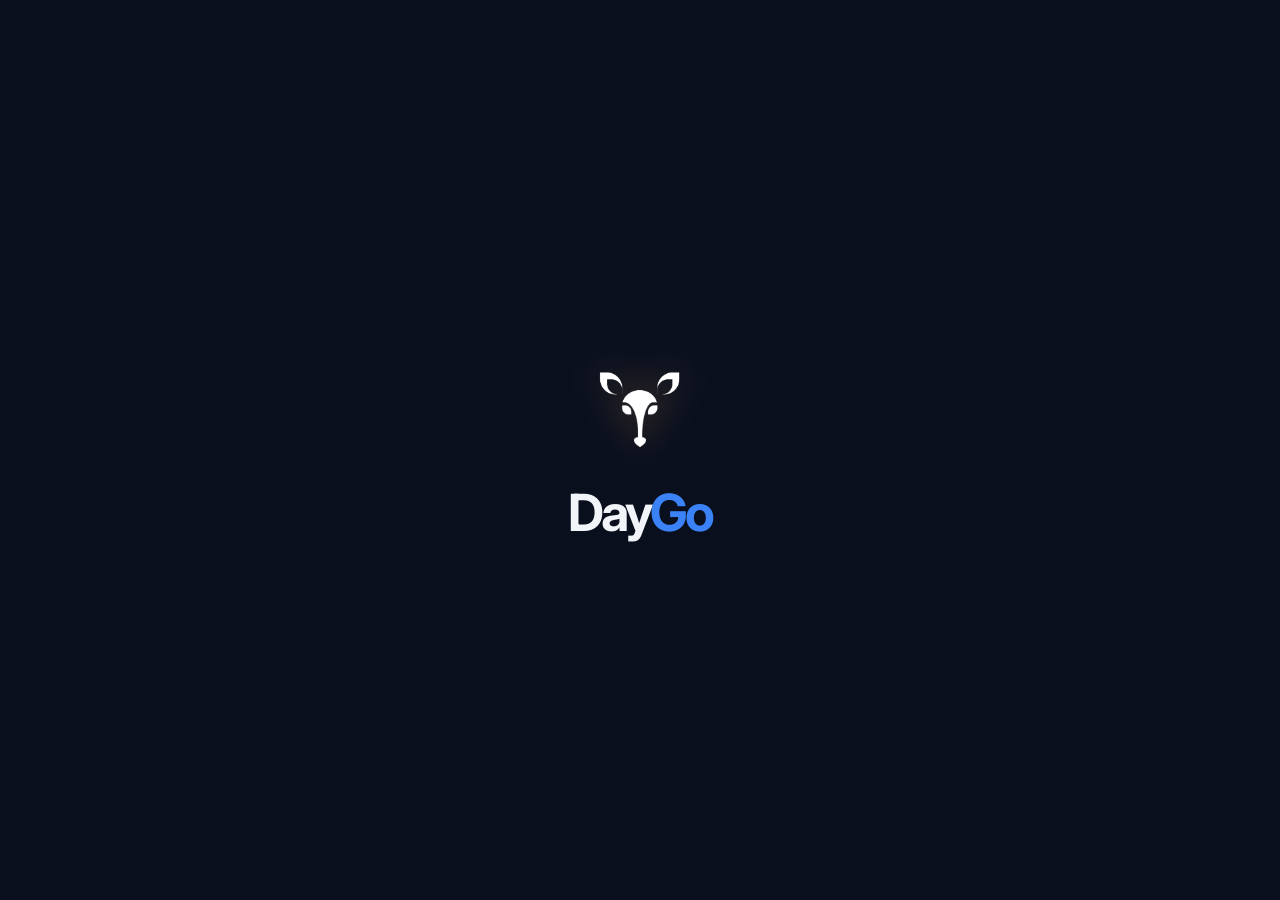
==== commit a72af381: "Theme and logo" ====
--- a/frontend/index.html
+++ b/frontend/index.html
@@ -27,13 +27,16 @@
     }
 
     [data-theme="light"] {
-      --bg: #f0f4f8;
-      --surface: #ffffff;
-      --surface2: #e8edf3;
-      --border: rgba(0, 0, 0, 0.08);
-      --text: #0f172a;
-      --text-muted: #94a3b8;
-      --accent-glow: rgba(59, 130, 246, 0.1);
+      --bg: #FAF7F2;
+      --surface: #FAF7F2;
+      --surface2: #E8C4A0;
+      --border: rgba(46, 42, 38, 0.12);
+      --text: #2E2A26;
+      --text-muted: #6d625d;
+      --accent: #B8623F;
+      --accent-glow: rgba(184, 98, 63, 0.18);
+      --upcoming: #8BA888;
+      --active: #8BA888;
     }
 
     *,
@@ -71,13 +74,81 @@
     }
 
     #logo {
+      display: flex;
+      align-items: center;
+      gap: 0;
       font-size: 27px;
       font-weight: 700;
       letter-spacing: -0.5px;
       color: var(--text);
     }
 
-    #logo span {
+    #logo-mark {
+      width: 26px;
+      height: 26px;
+      object-fit: contain;
+      display: block;
+      flex-shrink: 0;
+      margin-right: 2px;
+      filter: drop-shadow(0 0 10px rgba(255, 182, 80, 0.35));
+    }
+
+    #logo .day-word {
+      color: var(--text);
+      margin-right: 0;
+    }
+
+    #logo .go-word {
+      color: var(--accent);
+    }
+
+    #app-loading {
+      position: fixed;
+      inset: 0;
+      z-index: 500;
+      display: flex;
+      align-items: center;
+      justify-content: center;
+      background: var(--bg);
+      transition: opacity 0.5s ease, visibility 0.5s ease;
+    }
+
+    #app-loading.hidden {
+      opacity: 0;
+      visibility: hidden;
+      pointer-events: none;
+    }
+
+    .loading-brand {
+      display: flex;
+      flex-direction: column;
+      align-items: center;
+      gap: 16px;
+      text-align: center;
+    }
+
+    .loading-brand img {
+      width: 108px;
+      height: 108px;
+      object-fit: contain;
+      filter: drop-shadow(0 0 20px rgba(255, 182, 80, 0.35));
+    }
+
+    .loading-wordmark {
+      font-size: clamp(2.2rem, 4vw, 3.5rem);
+      font-weight: 700;
+      letter-spacing: -0.06em;
+      display: inline-flex;
+      align-items: center;
+      justify-content: center;
+      gap: 0;
+    }
+
+    .loading-wordmark .day-word {
+      color: var(--text);
+    }
+
+    .loading-wordmark .go-word {
       color: var(--accent);
     }
 
@@ -255,6 +326,18 @@
       color: var(--text);
       font-size: 14px;
       line-height: 1.5;
+      display: flex;
+      align-items: center;
+      gap: 10px;
+    }
+
+    .summary-icon {
+      width: 30px;
+      height: 30px;
+      object-fit: contain;
+      display: block;
+      flex-shrink: 0;
+      filter: drop-shadow(0 0 10px rgba(255, 182, 80, 0.35));
     }
 
     #sections-scroll {
@@ -766,8 +849,23 @@
     }
 
     .nav-icon {
-      font-size: 16px;
+      width: 18px;
+      height: 18px;
+      display: inline-flex;
+      align-items: center;
+      justify-content: center;
       flex-shrink: 0;
+      color: currentColor;
+    }
+
+    .nav-icon svg {
+      width: 18px;
+      height: 18px;
+      stroke: currentColor;
+      fill: none;
+      stroke-width: 1.8;
+      stroke-linecap: round;
+      stroke-linejoin: round;
     }
 
     .nav-badge {
@@ -1779,8 +1877,18 @@
 
 <body>
 
+  <div id="app-loading" aria-live="polite" aria-busy="true">
+    <div class="loading-brand">
+      <img id="loading-logo" src="assets/dawn doe light.png" alt="Dawn Doe loading logo" />
+      <div class="loading-wordmark"><span class="day-word">Day</span><span class="go-word">Go</span></div>
+    </div>
+  </div>
+
   <div id="topbar">
-    <div id="logo">Day<span>Go</span></div>
+    <div id="logo">
+      <img id="logo-mark" src="assets/dawn doe light.png" alt="Dawn Doe logo" />
+      <span class="day-word">Day</span><span class="go-word">Go</span>
+    </div>
     <div id="topbar-right">
       <button id="locate-btn" onclick="handleLocateClick()" title="Use my location">
         <svg width="16" height="16" fill="none" stroke="currentColor" stroke-width="2" viewBox="0 0 24 24"><path d="M12 2C8.13 2 5 5.13 5 9c0 5.25 7 13 7 13s7-7.75 7-13c0-3.87-3.13-7-7-7z"/><circle cx="12" cy="9" r="2.5"/></svg>
@@ -1799,16 +1907,28 @@
     <div id="nav-sidebar">
       <button id="nav-toggle" onclick="toggleSidebar()" title="Collapse sidebar">‹</button>
       <button class="nav-btn active" id="nav-home-btn" onclick="switchView('home')">
-        <span class="nav-icon">🏠</span><span class="nav-label">Home</span>
+        <span class="nav-icon" aria-hidden="true">
+          <svg viewBox="0 0 24 24"><path d="M3 10.5 12 3l9 7.5"></path><path d="M5 9.5V20h14V9.5"></path><path d="M9 20v-7h6v7"></path></svg>
+        </span>
+        <span class="nav-label">Home</span>
       </button>
       <button class="nav-btn" id="nav-calendar-btn" onclick="switchView('calendar')">
-        <span class="nav-icon">📅</span><span class="nav-label">Calendar</span>
+        <span class="nav-icon" aria-hidden="true">
+          <svg viewBox="0 0 24 24"><rect x="3" y="5" width="18" height="16" rx="2"></rect><path d="M8 3v4M16 3v4M3 10h18"></path></svg>
+        </span>
+        <span class="nav-label">Calendar</span>
       </button>
       <button class="nav-btn" id="nav-notifications-btn" onclick="switchView('notifications')" title="Notifications">
-        <span class="nav-icon">🔔</span><span class="nav-label">Notifications</span><span id="nav-notifications-badge" class="nav-badge" aria-label="Unread notifications">0</span>
+        <span class="nav-icon" aria-hidden="true">
+          <svg viewBox="0 0 24 24"><path d="M15 17h5l-1.3-1.3A2.4 2.4 0 0 1 18 14.2V11a6 6 0 1 0-12 0v3.2a2.4 2.4 0 0 1-.7 1.5L4 17h5"></path><path d="M10 20a2 2 0 0 0 4 0"></path></svg>
+        </span>
+        <span class="nav-label">Notifications</span><span id="nav-notifications-badge" class="nav-badge" aria-label="Unread notifications">0</span>
       </button>
       <button class="nav-btn" id="nav-settings-btn" onclick="switchView('settings')" title="Settings">
-        <span class="nav-icon">⚙️</span><span class="nav-label">Settings</span>
+        <span class="nav-icon" aria-hidden="true">
+          <svg viewBox="0 0 24 24"><circle cx="12" cy="12" r="3.2"></circle><path d="M19.4 15a1.8 1.8 0 0 0 .36 1.98l.06.06a2 2 0 0 1 0 2.83 2 2 0 0 1-2.83 0l-.06-.06A1.8 1.8 0 0 0 15 19.4a1.8 1.8 0 0 0-1.22 1.64V21a2 2 0 1 1-4 0v-.09A1.8 1.8 0 0 0 8.6 19.4a1.8 1.8 0 0 0-1.98.36l-.06.06a2 2 0 0 1-2.83 0 2 2 0 0 1 0-2.83l.06-.06A1.8 1.8 0 0 0 4.6 15a1.8 1.8 0 0 0-1.64-1.22H2.87a2 2 0 1 1 0-4h.09A1.8 1.8 0 0 0 4.6 8.6a1.8 1.8 0 0 0-.36-1.98l-.06-.06a2 2 0 0 1 0-2.83 2 2 0 0 1 2.83 0l.06.06A1.8 1.8 0 0 0 8.6 4.6a1.8 1.8 0 0 0 1.22-1.64V2.87a2 2 0 1 1 4 0v.09A1.8 1.8 0 0 0 15.4 4.6a1.8 1.8 0 0 0 1.98-.36l.06-.06a2 2 0 1 1 2.83 0 2 2 0 0 1 0 2.83l-.06.06A1.8 1.8 0 0 0 19.4 8.6a1.8 1.8 0 0 0 1.64 1.22h.09a2 2 0 1 1 0 4h-.09A1.8 1.8 0 0 0 19.4 15Z"></path></svg>
+        </span>
+        <span class="nav-label">Settings</span>
       </button>
     </div>
     <div id="content-area">
@@ -1824,7 +1944,10 @@
               <span class="summary-label">Daily summary</span>
               <span class="summary-weather-pill" id="summary-weather-pill">—</span>
             </div>
-            <p id="daily-summary-text">Loading your day…</p>
+            <p id="daily-summary-text">
+              <img id="summary-dawn-doe" class="summary-icon" src="assets/dawn doe light.png" alt="Dawn Doe" />
+              <span id="daily-summary-copy">Loading your day…</span>
+            </p>
           </div>
           <div id="sections-scroll">
             <div class="events-section" id="section-today">
@@ -1888,6 +2011,10 @@
               <label>Dark mode</label>
               <button type="button" class="toggle-pill on" data-theme-toggle="dark" aria-label="Dark mode enabled" aria-pressed="true"></button>
             </div>
+            <div class="settings-row">
+              <label>Daily summary</label>
+              <button type="button" class="toggle-pill on" data-summary-toggle aria-label="Daily summary visible" aria-pressed="true"></button>
+            </div>
           </div>
 
           <div class="settings-card">
@@ -2070,6 +2197,7 @@
     const DEFAULT_TRANSPORT_KEY = 'daygo-default-transport';
     const REMINDER_ENABLED_KEY = 'daygo-reminder-enabled';
     const REMINDER_MINUTES_KEY = 'daygo-reminder-minutes';
+    const SUMMARY_VISIBLE_KEY = 'daygo-summary-visible';
     const NOTIFICATION_LOG_KEY = 'daygo-notification-log';
 
     function normalizeTransportMode(mode) {
@@ -2091,6 +2219,28 @@
       };
     }
 
+    function getDailySummarySettings() {
+      const visible = localStorage.getItem(SUMMARY_VISIBLE_KEY) !== 'false';
+      return { visible };
+    }
+
+    function applyDailySummarySettings() {
+      const settings = getDailySummarySettings();
+      const summaryToggle = document.querySelector('[data-summary-toggle]');
+      const summaryCard = document.getElementById('daily-summary-card');
+
+      if (summaryToggle) {
+        const isOn = settings.visible;
+        summaryToggle.classList.toggle('on', isOn);
+        summaryToggle.setAttribute('aria-label', isOn ? 'Daily summary visible' : 'Daily summary hidden');
+        summaryToggle.setAttribute('aria-pressed', String(isOn));
+      }
+
+      if (summaryCard) {
+        summaryCard.style.display = settings.visible ? 'block' : 'none';
+      }
+    }
+
     function applyReminderSettings() {
       const settings = getReminderSettings();
       const reminderToggle = document.querySelector('[data-reminder-toggle]');
@@ -2127,11 +2277,18 @@
       }
     }
 
+    function hideLoadingScreen() {
+      const loadingScreen = document.getElementById('app-loading');
+      if (!loadingScreen) return;
+      loadingScreen.classList.add('hidden');
+    }
+
     window.addEventListener('DOMContentLoaded', () => {
       const savedTheme = localStorage.getItem('daygo-theme') || 'dark';
       applyTheme(savedTheme);
       bindThemeToggles();
       syncDefaultTransportSetting();
+      applyDailySummarySettings();
       applyReminderSettings();
 
       const transportSelect = document.getElementById('default-transport');
@@ -2141,6 +2298,16 @@
           localStorage.setItem(DEFAULT_TRANSPORT_KEY, nextMode);
           const modalModeSelect = document.getElementById('f-mode');
           if (modalModeSelect) modalModeSelect.value = nextMode;
+        });
+      }
+
+      const summaryToggle = document.querySelector('[data-summary-toggle]');
+      if (summaryToggle) {
+        summaryToggle.addEventListener('click', () => {
+          const current = getDailySummarySettings();
+          const nextVisible = !current.visible;
+          localStorage.setItem(SUMMARY_VISIBLE_KEY, String(nextVisible));
+          applyDailySummarySettings();
         });
       }
 
@@ -2176,6 +2343,10 @@
       loadEvents();
       setInterval(loadEvents, 30000);
       watchGeolocationPermission();
+
+      setTimeout(() => {
+        hideLoadingScreen();
+      }, 900);
     });
 
     document.addEventListener('visibilitychange', () => {
@@ -2386,15 +2557,16 @@
         : 'weather is updating';
 
       const summaryEl = document.getElementById('daily-summary-text');
+      const summaryCopy = document.getElementById('daily-summary-copy');
       const summaryPill = document.getElementById('summary-weather-pill');
       if (summaryPill) {
         summaryPill.textContent = currentWeather.temp !== null ? `${currentWeather.emoji} ${currentWeather.temp}°F` : '—';
       }
 
-      if (!summaryEl) return;
+      if (!summaryEl || !summaryCopy) return;
 
       if (!todayEvents.length) {
-        summaryEl.textContent = currentWeather.temp !== null
+        summaryCopy.textContent = currentWeather.temp !== null
           ? `You’re free today. ${commuteWeatherNote(currentWeather.code)} Keep the day flexible while the weather stays ${describeWeatherCode(currentWeather.code)}.`
           : 'No events are scheduled today, so your day is open.';
         return;
@@ -2426,7 +2598,7 @@
         ? ` Your day builds from ${firstEvent.title} to ${todayEvents.at(-1).title}, with ${todayEvents.map(e => e.title).slice(0, 3).join(', ')}${count > 3 ? ' and more' : ''} spread through the afternoon.`
         : '';
 
-      summaryEl.textContent = `You have ${eventText} today with ${weatherText}. ${commuteWeatherNote(currentWeather.code)} ${firstPlan}${gapText}${detailText}`;
+      summaryCopy.textContent = `You have ${eventText} today with ${weatherText}. ${commuteWeatherNote(currentWeather.code)} ${firstPlan}${gapText}${detailText}`;
     }
 
     async function loadWeather() {
@@ -3285,6 +3457,14 @@
     window.addEventListener('resize', syncArchiveDrawerWidth);
     function closeArchive() { document.getElementById('archive-overlay').classList.remove('open'); }
 
+    function updateSummaryImage() {
+      const img = document.getElementById('summary-dawn-doe');
+      if (!img) return;
+      const isDark = document.documentElement.dataset.theme !== 'light';
+      img.src = isDark ? 'assets/dawn doe light.png' : 'assets/Dawn doe dark.png';
+      img.alt = isDark ? 'Dawn Doe light asset' : 'Dawn Doe dark asset';
+    }
+
     function applyTheme(theme) {
       const nextTheme = theme === 'light' ? 'light' : 'dark';
       const html = document.documentElement;
@@ -3294,6 +3474,18 @@
       const toggleBtn = document.getElementById('theme-toggle');
       if (toggleBtn) {
         toggleBtn.textContent = nextTheme === 'dark' ? '🌙' : '☀️';
+      }
+
+      const logoMark = document.getElementById('logo-mark');
+      if (logoMark) {
+        logoMark.src = nextTheme === 'dark' ? 'assets/dawn doe light.png' : 'assets/Dawn doe dark.png';
+        logoMark.alt = nextTheme === 'dark' ? 'Dawn Doe light logo' : 'Dawn Doe dark logo';
+      }
+
+      const loadingLogo = document.getElementById('loading-logo');
+      if (loadingLogo) {
+        loadingLogo.src = nextTheme === 'dark' ? 'assets/dawn doe light.png' : 'assets/Dawn doe dark.png';
+        loadingLogo.alt = nextTheme === 'dark' ? 'Dawn Doe light loading logo' : 'Dawn Doe dark loading logo';
       }
 
       document.querySelectorAll('[data-theme-toggle]').forEach((toggle) => {
@@ -3303,6 +3495,7 @@
         toggle.setAttribute('aria-pressed', String(isOn));
       });
 
+      updateSummaryImage();
       setMapTheme(nextTheme);
     }
 
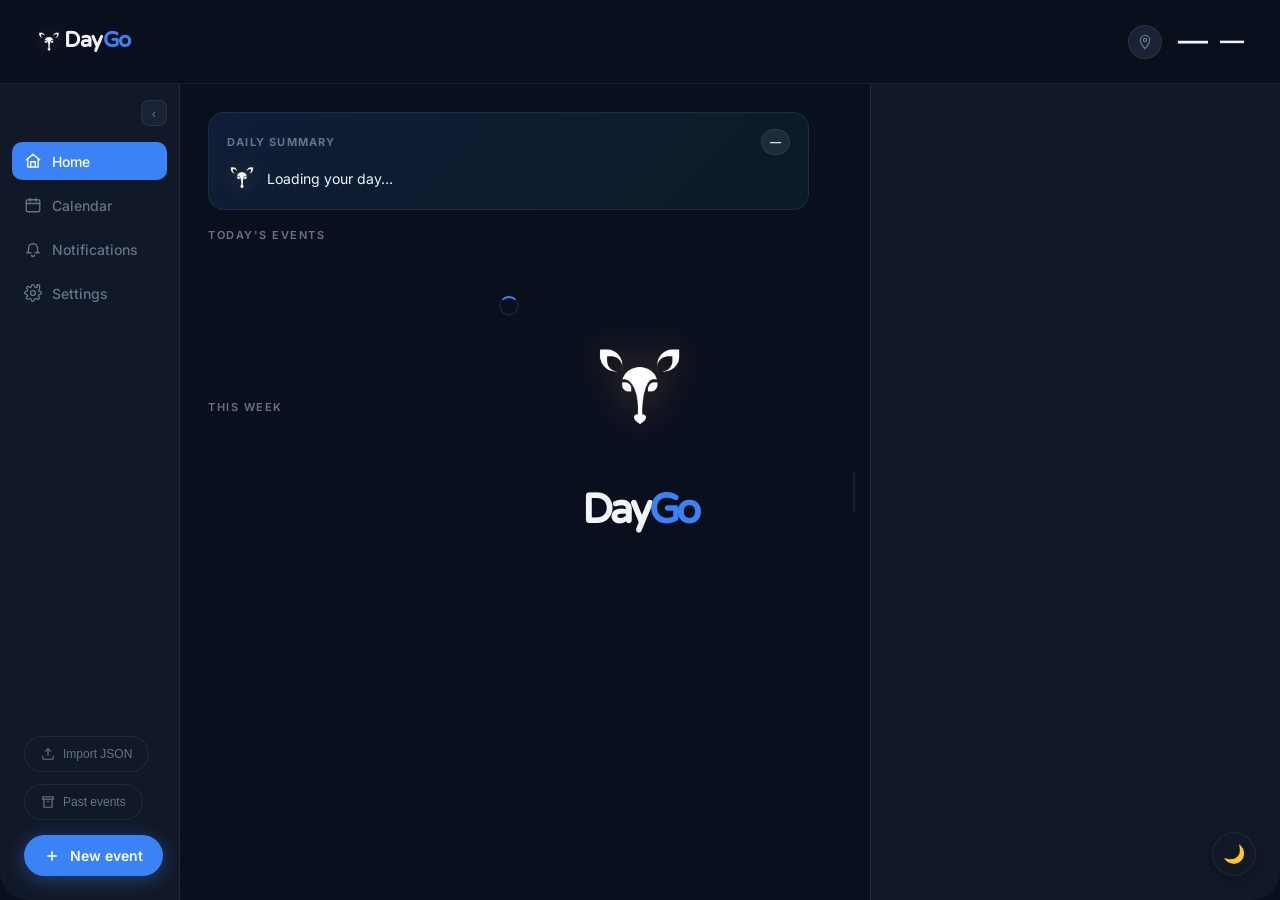
==== commit 5ac2ea67: "Theme Changes" ====
--- a/frontend/index.html
+++ b/frontend/index.html
@@ -5,7 +5,10 @@
   <meta charset="UTF-8">
   <meta name="viewport" content="width=device-width, initial-scale=1, viewport-fit=cover">
   <title>DayGo</title>
+  <link rel="preconnect" href="https://fonts.googleapis.com">
+  <link rel="preconnect" href="https://fonts.gstatic.com" crossorigin>
   <link href="https://fonts.googleapis.com/css2?family=Inter:wght@300;400;500;600;700&display=swap" rel="stylesheet">
+  <link href="https://fonts.googleapis.com/css2?family=NTR&display=swap" rel="stylesheet">
   <link href="https://api.mapbox.com/mapbox-gl-js/v3.3.0/mapbox-gl.css" rel="stylesheet">
   <script src="https://api.mapbox.com/mapbox-gl-js/v3.3.0/mapbox-gl.js"></script>
   <style>
@@ -81,6 +84,7 @@
       font-weight: 700;
       letter-spacing: -0.5px;
       color: var(--text);
+      font-family: 'NTR', 'Inter', sans-serif;
     }
 
     #logo-mark {
@@ -109,7 +113,7 @@
       display: flex;
       align-items: center;
       justify-content: center;
-      background: var(--bg);
+      background: var(--bg-page);
       transition: opacity 0.5s ease, visibility 0.5s ease;
     }
 
@@ -142,6 +146,7 @@
       align-items: center;
       justify-content: center;
       gap: 0;
+      font-family: 'NTR', 'Inter', sans-serif;
     }
 
     .loading-wordmark .day-word {
@@ -238,6 +243,8 @@
       bottom: 0;
       display: flex;
       flex-direction: row;
+      border-radius: 0 0 28px 28px;
+      overflow: hidden;
     }
 
     #event-area {
@@ -1311,14 +1318,43 @@
     .notifications-header {
       display: flex;
       align-items: center;
+      justify-content: space-between;
       gap: 12px;
       margin-bottom: 20px;
+      width: 100%;
     }
 
     .notifications-header h2 {
       margin: 0;
       font-size: 30px;
       letter-spacing: -0.8px;
+    }
+
+    .notifications-header-actions {
+      display: flex;
+      align-items: center;
+      gap: 10px;
+      margin-left: auto;
+    }
+
+    .clear-notifications-btn {
+      appearance: none;
+      border: 1px solid var(--border);
+      background: transparent;
+      color: var(--text-muted);
+      border-radius: 10px;
+      padding: 8px 12px;
+      font-size: 12px;
+      font-weight: 600;
+      letter-spacing: 0.02em;
+      cursor: pointer;
+      transition: all 0.2s ease;
+    }
+
+    .clear-notifications-btn:hover {
+      border-color: var(--accent);
+      color: var(--text);
+      background: var(--surface2);
     }
 
     .pending-pill {
@@ -2052,7 +2088,10 @@
       <div id="notifications-view" style="display:none;">
         <div class="notifications-header">
           <h2>Notifications</h2>
-          <span id="notifications-pending-pill" class="pending-pill" style="display:none;">Pending</span>
+          <div class="notifications-header-actions">
+            <span id="notifications-pending-pill" class="pending-pill" style="display:none;">Pending</span>
+            <button id="clear-notifications-btn" class="clear-notifications-btn" type="button" onclick="clearAllNotifications()" title="Clear notifications">Clear</button>
+          </div>
         </div>
         <div id="notification-list" class="notification-list"></div>
       </div>
@@ -3071,6 +3110,13 @@
       localStorage.setItem(NOTIFICATION_LOG_KEY, JSON.stringify(entries));
     }
 
+    function clearAllNotifications() {
+      saveNotificationLog([]);
+      setUnreadNotificationCount(0);
+      updateNotificationTabIndicator();
+      renderNotifications();
+    }
+
     function addNotificationItem(notification) {
       const entries = getNotificationLog();
       const nextEntry = {
@@ -3088,6 +3134,19 @@
       if (currentView === 'notifications') renderNotifications();
     }
 
+    function clearNotificationsForEvent(eventId, eventTitle = null) {
+      const entries = getNotificationLog().filter(entry => {
+        const matchesEventId = entry.eventId && entry.eventId === eventId;
+        const matchesTitle = eventTitle && entry.eventTitle && entry.eventTitle === eventTitle;
+        return !(matchesEventId || matchesTitle);
+      });
+
+      saveNotificationLog(entries);
+      setUnreadNotificationCount(0);
+      updateNotificationTabIndicator();
+      if (currentView === 'notifications') renderNotifications();
+    }
+
     function renderNotifications() {
       const list = document.getElementById('notification-list');
       const settings = getReminderSettings();
@@ -3127,7 +3186,12 @@
         new Notification(title, { body: message });
       }
 
-      addNotificationItem({ title, message });
+      addNotificationItem({
+        title,
+        message,
+        eventId: event.id,
+        eventTitle: event.title
+      });
     }
 
     function pollReminderNotifications() {
@@ -3206,6 +3270,10 @@
 
       try {
         await fetch(`${API}/api/events/${targetId}`, { method: 'DELETE' });
+        if (event) {
+          clearNotificationsForEvent(event.id, event.title);
+          if (event.seriesId) clearNotificationsForEvent(event.seriesId, event.title);
+        }
         loadEvents();
       } catch (e) { alert('Failed to delete event.'); }
     }
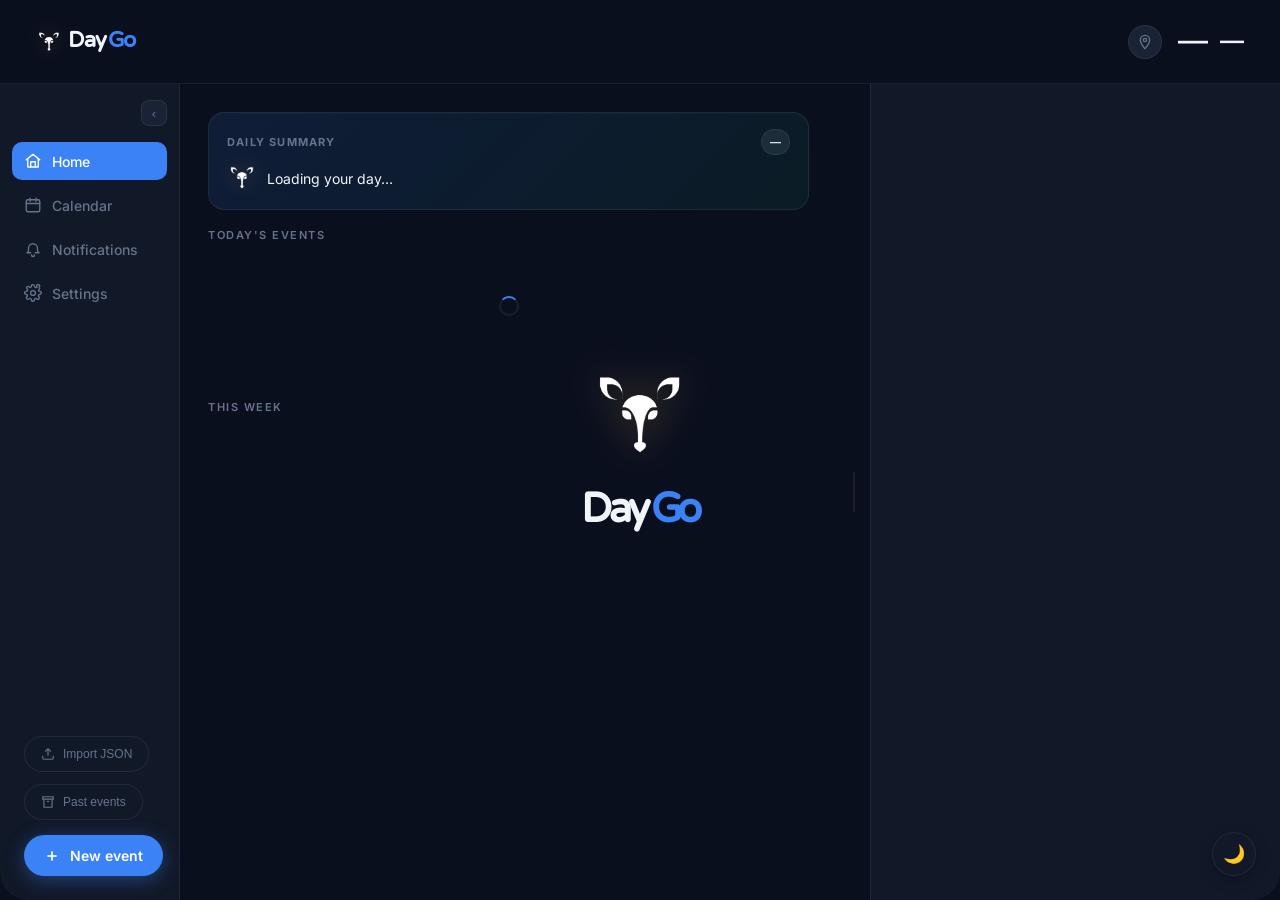
==== commit dcf6fbd0: "Html changes" ====
--- a/frontend/index.html
+++ b/frontend/index.html
@@ -77,7 +77,7 @@
     }
 
     #logo {
-      display: flex;
+      display: inline-flex;
       align-items: center;
       gap: 0;
       font-size: 27px;
@@ -85,6 +85,7 @@
       letter-spacing: -0.5px;
       color: var(--text);
       font-family: 'NTR', 'Inter', sans-serif;
+      line-height: 1;
     }
 
     #logo-mark {
@@ -93,13 +94,13 @@
       object-fit: contain;
       display: block;
       flex-shrink: 0;
-      margin-right: 2px;
+      margin-right: 6px;
       filter: drop-shadow(0 0 10px rgba(255, 182, 80, 0.35));
     }
 
     #logo .day-word {
       color: var(--text);
-      margin-right: 0;
+      margin-right: 0.05em;
     }
 
     #logo .go-word {
@@ -147,10 +148,12 @@
       justify-content: center;
       gap: 0;
       font-family: 'NTR', 'Inter', sans-serif;
+      line-height: 1;
     }
 
     .loading-wordmark .day-word {
       color: var(--text);
+      margin-right: 0.06em;
     }
 
     .loading-wordmark .go-word {
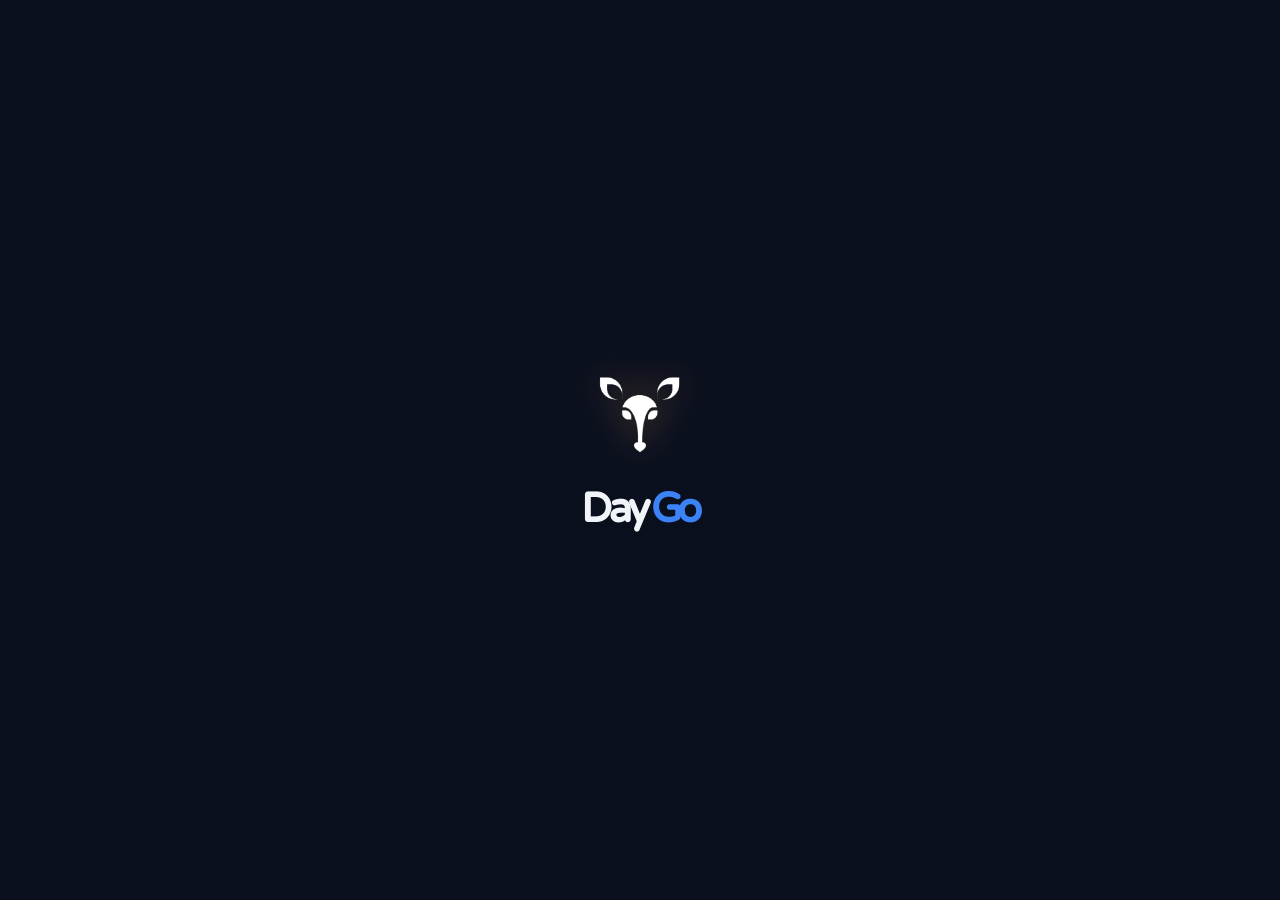
==== commit 9b5178c7: "Loading screen" ====
--- a/frontend/index.html
+++ b/frontend/index.html
@@ -36,8 +36,8 @@
       --border: rgba(46, 42, 38, 0.12);
       --text: #2E2A26;
       --text-muted: #6d625d;
-      --accent: #B8623F;
-      --accent-glow: rgba(184, 98, 63, 0.18);
+      --accent: #5D7862;
+      --accent-glow: rgba(93, 120, 98, 0.18);
       --upcoming: #8BA888;
       --active: #8BA888;
     }
@@ -114,7 +114,8 @@
       display: flex;
       align-items: center;
       justify-content: center;
-      background: var(--bg-page);
+      background: var(--bg);
+      color: var(--text);
       transition: opacity 0.5s ease, visibility 0.5s ease;
     }
 
